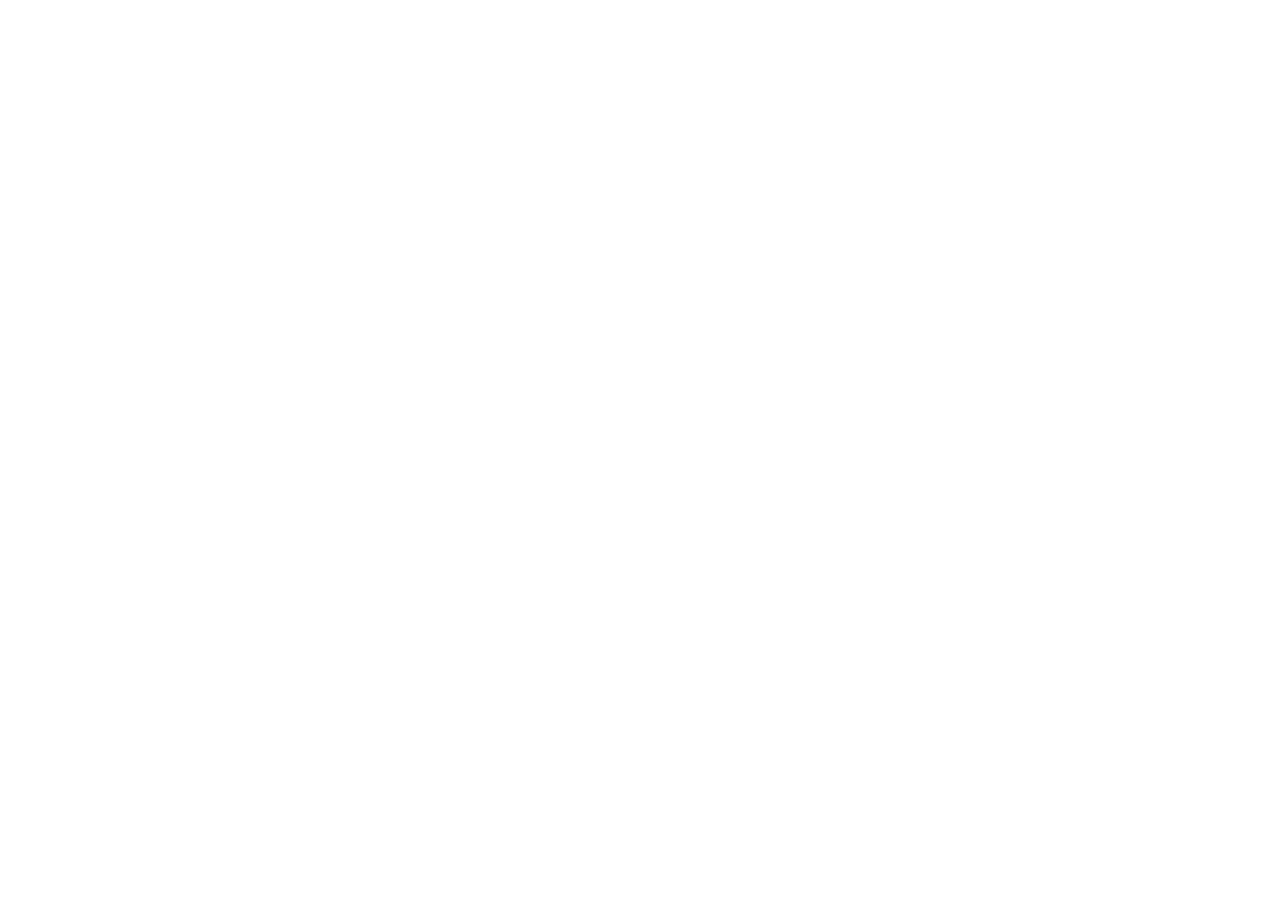
==== index.html @ ec0b3618 "Inicio un nuevo proyecto web" ====
<!--Comentarios-->
<!--  -->
<!DOCTYPE html>
<html lang="en">
<head>
    <meta charset="UTF-8">
    <meta http-equiv="X-UA-Compatible" content="IE=edge">
    <meta name="viewport" content="width=device-width, initial-scale=1.0">
    <title>Html</title>
</head>
<body>
    
</body>
</html>
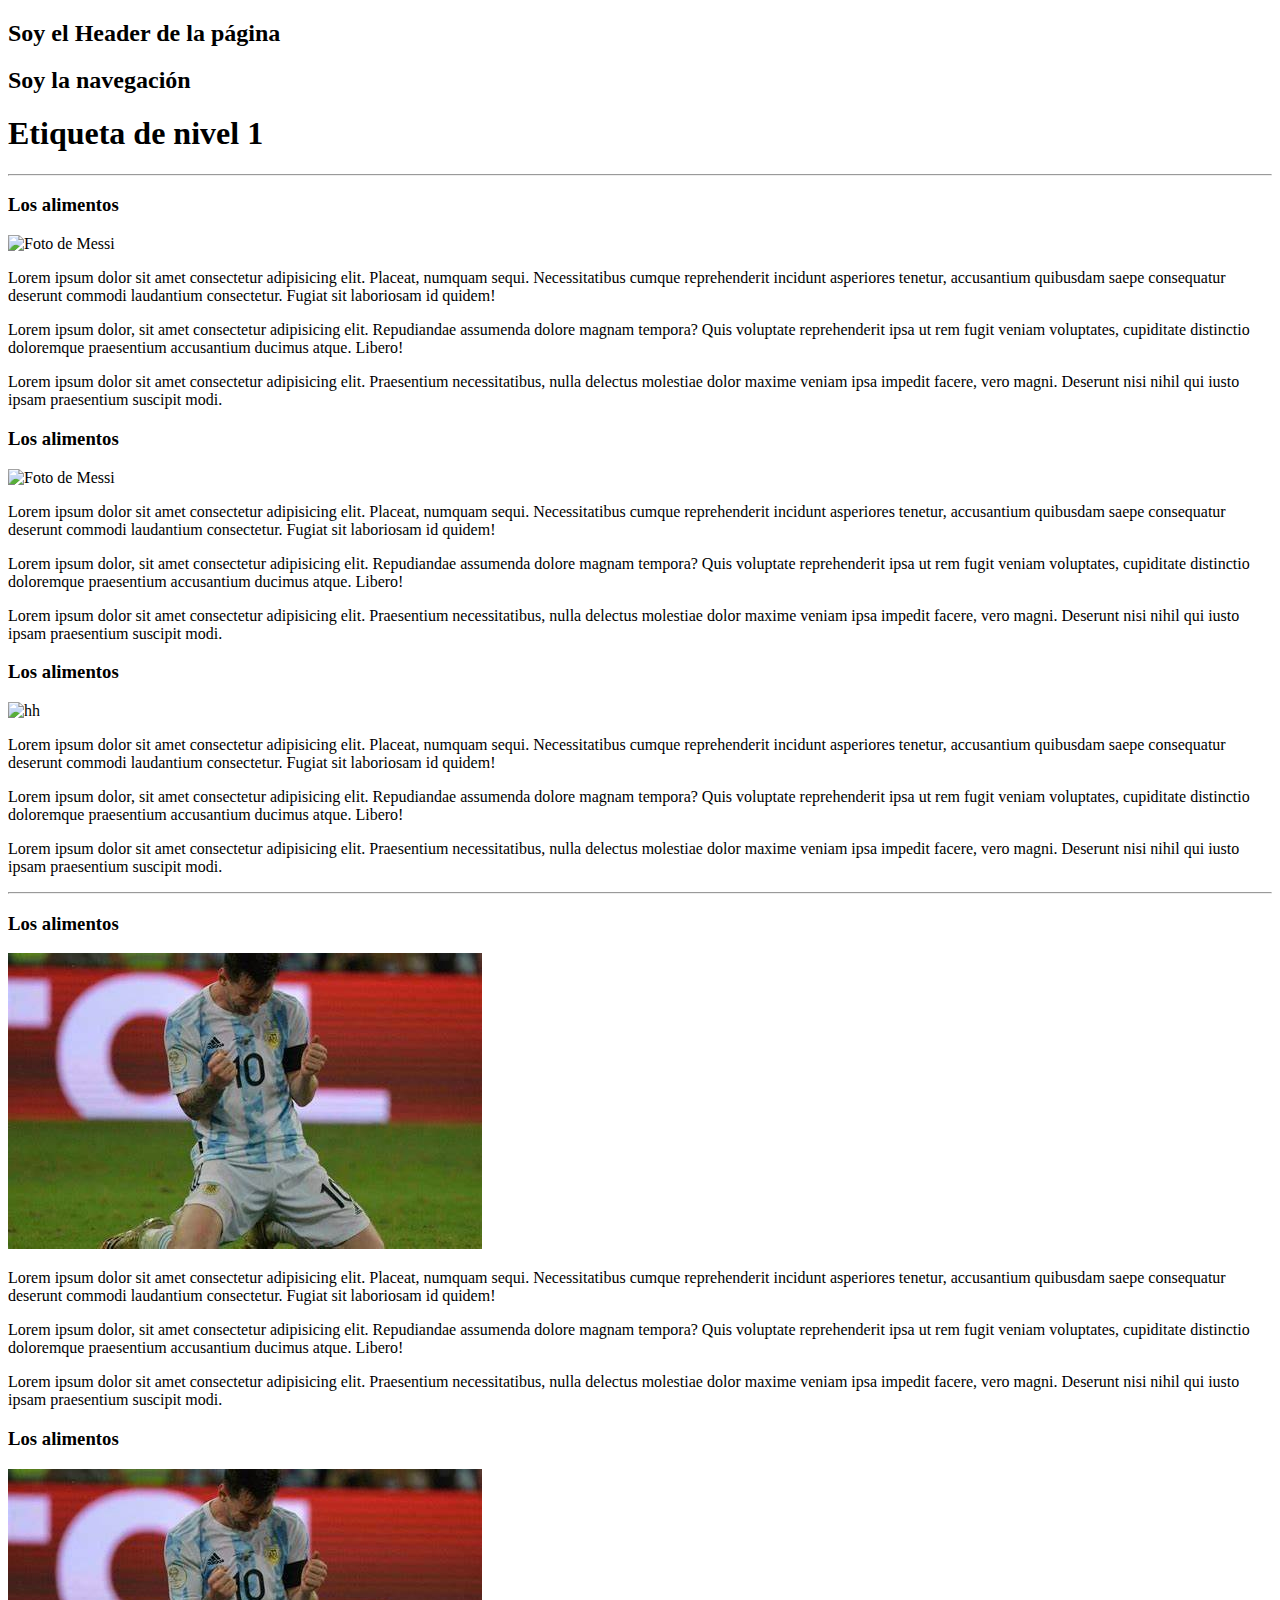
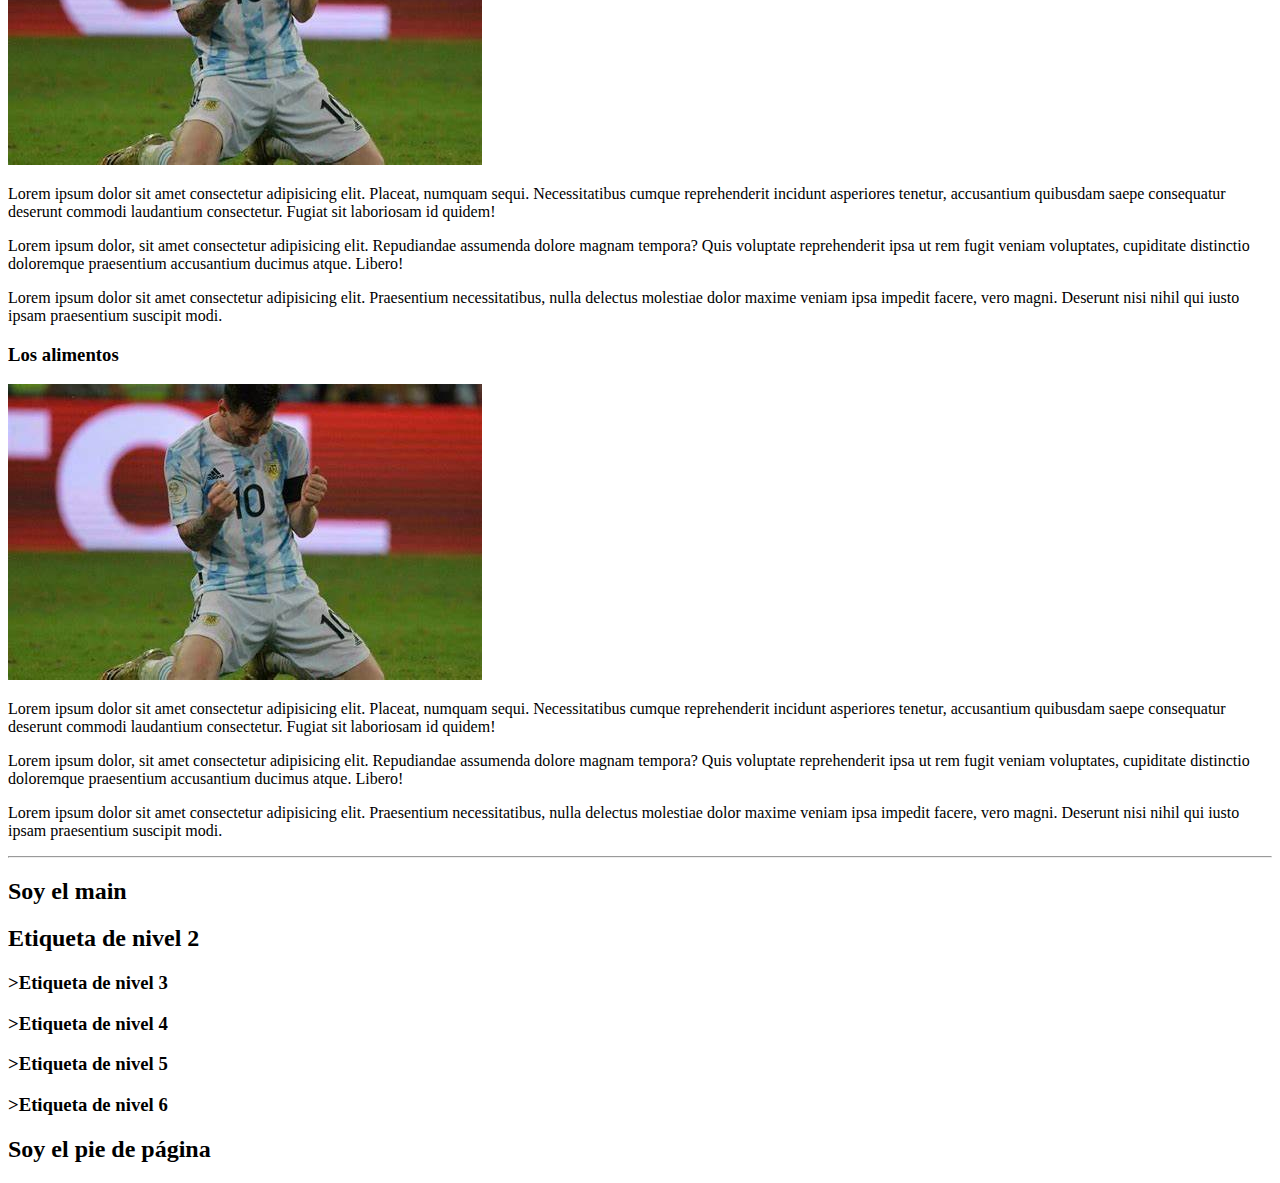
==== commit 2d8bced6: "Etiquetas semánticas" ====
--- a/index.html
+++ b/index.html
@@ -9,6 +9,109 @@
     <title>Html</title>
 </head>
 <body>
+    <header>
+        <h2>Soy el Header de la página</h2>
+    </header>
+
+    <nav>
+        <h2>Soy la navegación</h2>
+    </nav>
+
+    <main>
+        <h1>Etiqueta de nivel 1</h1>
+
+        <hr>
+
+        <section>
+            <article>
+                <h3>Los alimentos</h3>
+                <img src="https://tse1.mm.bing.net/th?id=OIP.oAotXwZG1bJDZWF4AWXt-wHaEq&pid=Api&P=0" alt="Foto de Messi">
+                <p>
+                Lorem ipsum dolor sit amet consectetur adipisicing elit. Placeat, numquam sequi. Necessitatibus cumque reprehenderit incidunt asperiores tenetur, accusantium quibusdam saepe consequatur deserunt commodi laudantium consectetur. Fugiat sit laboriosam id quidem!
+                </p>
+                <p>Lorem ipsum dolor, sit amet consectetur adipisicing elit. Repudiandae assumenda dolore magnam tempora? Quis voluptate reprehenderit ipsa ut rem fugit veniam voluptates, cupiditate distinctio doloremque praesentium accusantium ducimus atque. Libero!</p>
+                <p>
+                Lorem ipsum dolor sit amet consectetur adipisicing elit. Praesentium necessitatibus, nulla delectus molestiae dolor maxime veniam ipsa impedit facere, vero magni. Deserunt nisi nihil qui iusto ipsam praesentium suscipit modi.
+                </p>
+            </article>
+
+            <article>
+                <h3>Los alimentos</h3>
+                <img src="https://tse1.mm.bing.net/th?id=OIP.oAotXwZG1bJDZWF4AWXt-wHaEq&pid=Api&P=0" alt="Foto de Messi">
+                <p>
+                Lorem ipsum dolor sit amet consectetur adipisicing elit. Placeat, numquam sequi. Necessitatibus cumque reprehenderit incidunt asperiores tenetur, accusantium quibusdam saepe consequatur deserunt commodi laudantium consectetur. Fugiat sit laboriosam id quidem!
+                </p>
+                <p>Lorem ipsum dolor, sit amet consectetur adipisicing elit. Repudiandae assumenda dolore magnam tempora? Quis voluptate reprehenderit ipsa ut rem fugit veniam voluptates, cupiditate distinctio doloremque praesentium accusantium ducimus atque. Libero!</p>
+                <p>
+                Lorem ipsum dolor sit amet consectetur adipisicing elit. Praesentium necessitatibus, nulla delectus molestiae dolor maxime veniam ipsa impedit facere, vero magni. Deserunt nisi nihil qui iusto ipsam praesentium suscipit modi.
+                </p>
+            </article>
+
+            <article>
+                <h3>Los alimentos</h3>
+                <img src="https://tse1.mm.bing.net/th?id=OIP.oAotXwZG1bJDZWF4AWXt-wHaEq&pid=Api&P=0" alt="hh">
+                <p>
+                Lorem ipsum dolor sit amet consectetur adipisicing elit. Placeat, numquam sequi. Necessitatibus cumque reprehenderit incidunt asperiores tenetur, accusantium quibusdam saepe consequatur deserunt commodi laudantium consectetur. Fugiat sit laboriosam id quidem!
+                </p>
+                <p>Lorem ipsum dolor, sit amet consectetur adipisicing elit. Repudiandae assumenda dolore magnam tempora? Quis voluptate reprehenderit ipsa ut rem fugit veniam voluptates, cupiditate distinctio doloremque praesentium accusantium ducimus atque. Libero!</p>
+                <p>
+                Lorem ipsum dolor sit amet consectetur adipisicing elit. Praesentium necessitatibus, nulla delectus molestiae dolor maxime veniam ipsa impedit facere, vero magni. Deserunt nisi nihil qui iusto ipsam praesentium suscipit modi.
+                </p>
+            </article>
+        </section>
+
+        <hr>
+
+        <section>
+            <article>
+                <h3>Los alimentos</h3>
+                <img src="./imagenes/th.jpg" alt="foto de Messi">
+                <p>
+                Lorem ipsum dolor sit amet consectetur adipisicing elit. Placeat, numquam sequi. Necessitatibus cumque reprehenderit incidunt asperiores tenetur, accusantium quibusdam saepe consequatur deserunt commodi laudantium consectetur. Fugiat sit laboriosam id quidem!
+                </p>
+                <p>Lorem ipsum dolor, sit amet consectetur adipisicing elit. Repudiandae assumenda dolore magnam tempora? Quis voluptate reprehenderit ipsa ut rem fugit veniam voluptates, cupiditate distinctio doloremque praesentium accusantium ducimus atque. Libero!</p>
+                <p>
+                Lorem ipsum dolor sit amet consectetur adipisicing elit. Praesentium necessitatibus, nulla delectus molestiae dolor maxime veniam ipsa impedit facere, vero magni. Deserunt nisi nihil qui iusto ipsam praesentium suscipit modi.
+                </p>
+            </article>
+                
+            <article>
+                <h3>Los alimentos</h3>
+                <img src="./imagenes/th.jpg" alt="foto de Messi">
+                <p>
+                Lorem ipsum dolor sit amet consectetur adipisicing elit. Placeat, numquam sequi. Necessitatibus cumque reprehenderit incidunt asperiores tenetur, accusantium quibusdam saepe consequatur deserunt commodi laudantium consectetur. Fugiat sit laboriosam id quidem!
+                </p>
+                <p>Lorem ipsum dolor, sit amet consectetur adipisicing elit. Repudiandae assumenda dolore magnam tempora? Quis voluptate reprehenderit ipsa ut rem fugit veniam voluptates, cupiditate distinctio doloremque praesentium accusantium ducimus atque. Libero!</p>
+                <p>
+                Lorem ipsum dolor sit amet consectetur adipisicing elit. Praesentium necessitatibus, nulla delectus molestiae dolor maxime veniam ipsa impedit facere, vero magni. Deserunt nisi nihil qui iusto ipsam praesentium suscipit modi.
+                </p>
+            </article>
+
+            <article>
+                <h3>Los alimentos</h3>
+                <img src="./imagenes/th.jpg" alt="foto de Messi">
+                <p>
+                Lorem ipsum dolor sit amet consectetur adipisicing elit. Placeat, numquam sequi. Necessitatibus cumque reprehenderit incidunt asperiores tenetur, accusantium quibusdam saepe consequatur deserunt commodi laudantium consectetur. Fugiat sit laboriosam id quidem!
+                </p>
+                <p>Lorem ipsum dolor, sit amet consectetur adipisicing elit. Repudiandae assumenda dolore magnam tempora? Quis voluptate reprehenderit ipsa ut rem fugit veniam voluptates, cupiditate distinctio doloremque praesentium accusantium ducimus atque. Libero!</p>
+                <p>
+                Lorem ipsum dolor sit amet consectetur adipisicing elit. Praesentium necessitatibus, nulla delectus molestiae dolor maxime veniam ipsa impedit facere, vero magni. Deserunt nisi nihil qui iusto ipsam praesentium suscipit modi.
+                </p>
+            </article>
+        </section>
+
+        <hr>
+
+        <h2>Soy el main</h2>
+        <h2>Etiqueta de nivel 2</h2>
+        <h3>>Etiqueta de nivel 3</h3>
+        <h3>>Etiqueta de nivel 4</h3>
+        <h3>>Etiqueta de nivel 5</h3>
+        <h3>>Etiqueta de nivel 6</h3>
+    </main>
     
+    <footer>
+        <h2>Soy el pie de página</h2>
+    </footer>
 </body>
 </html>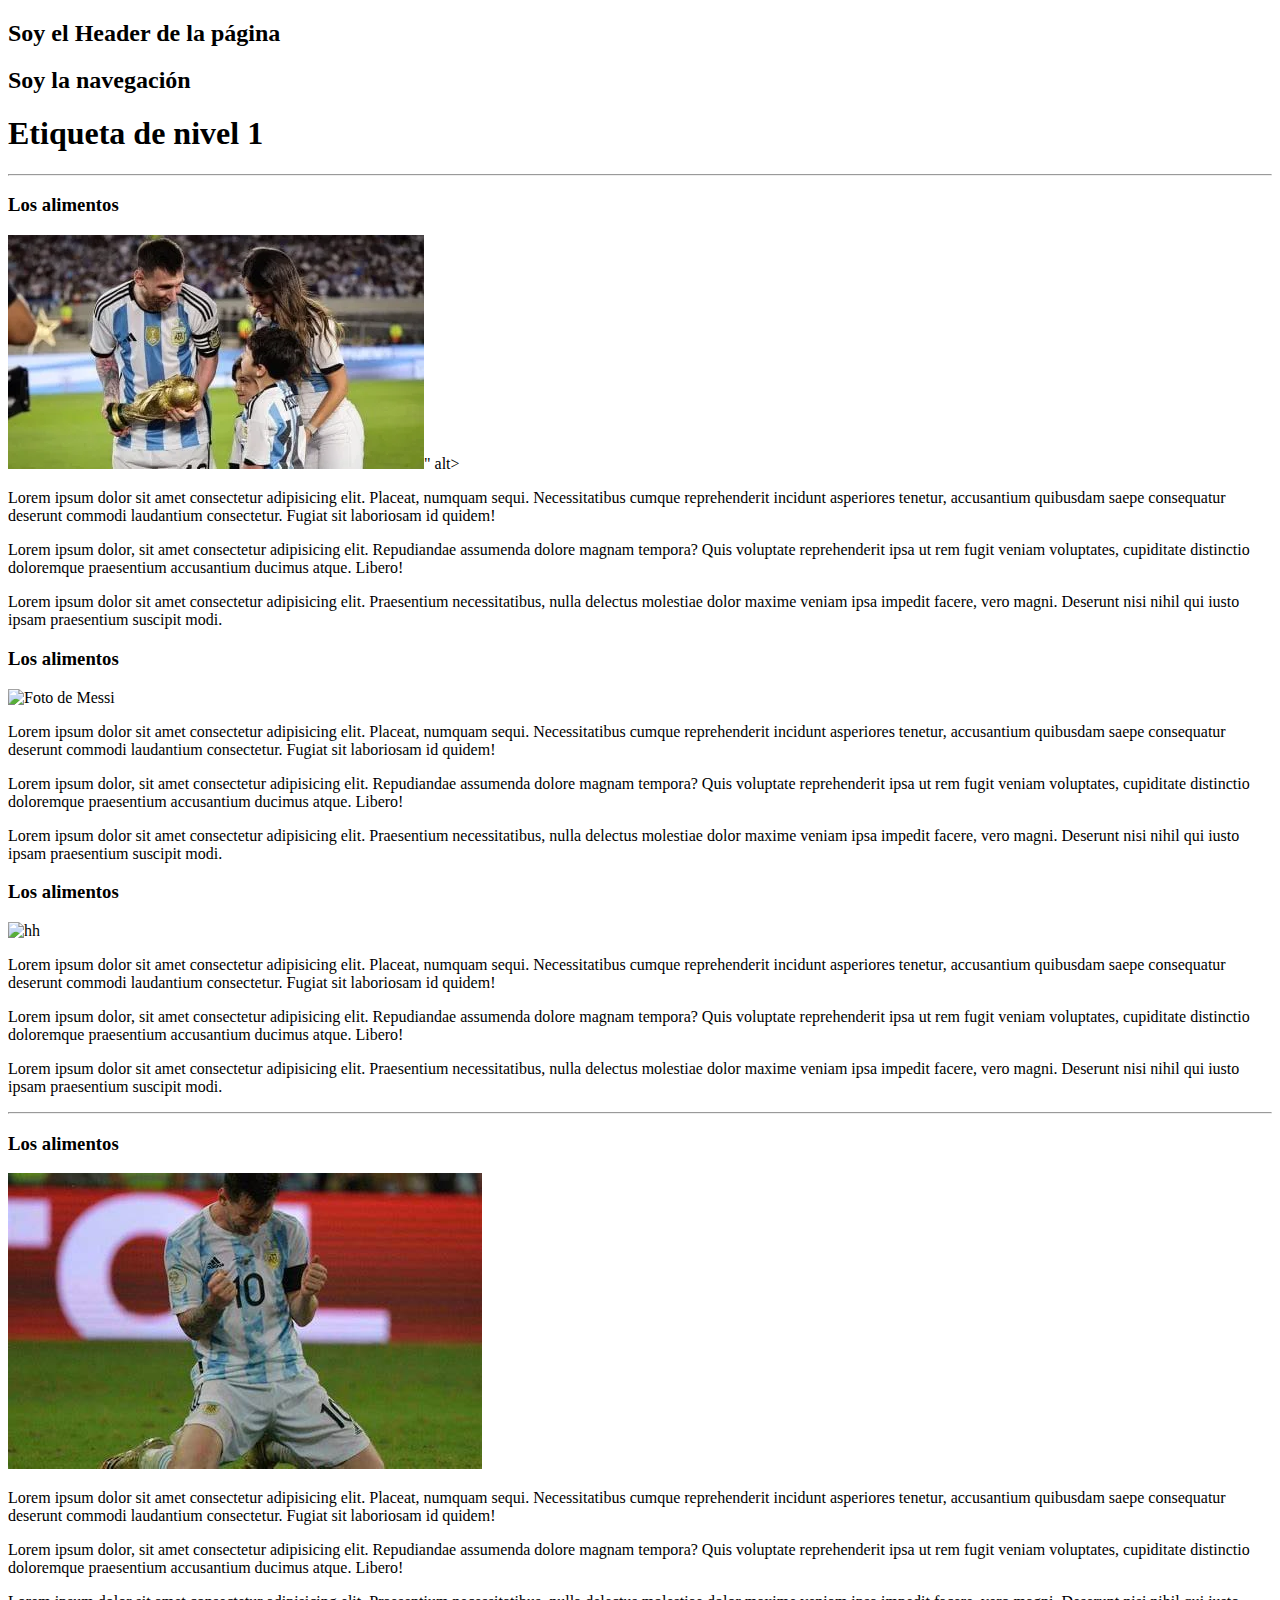
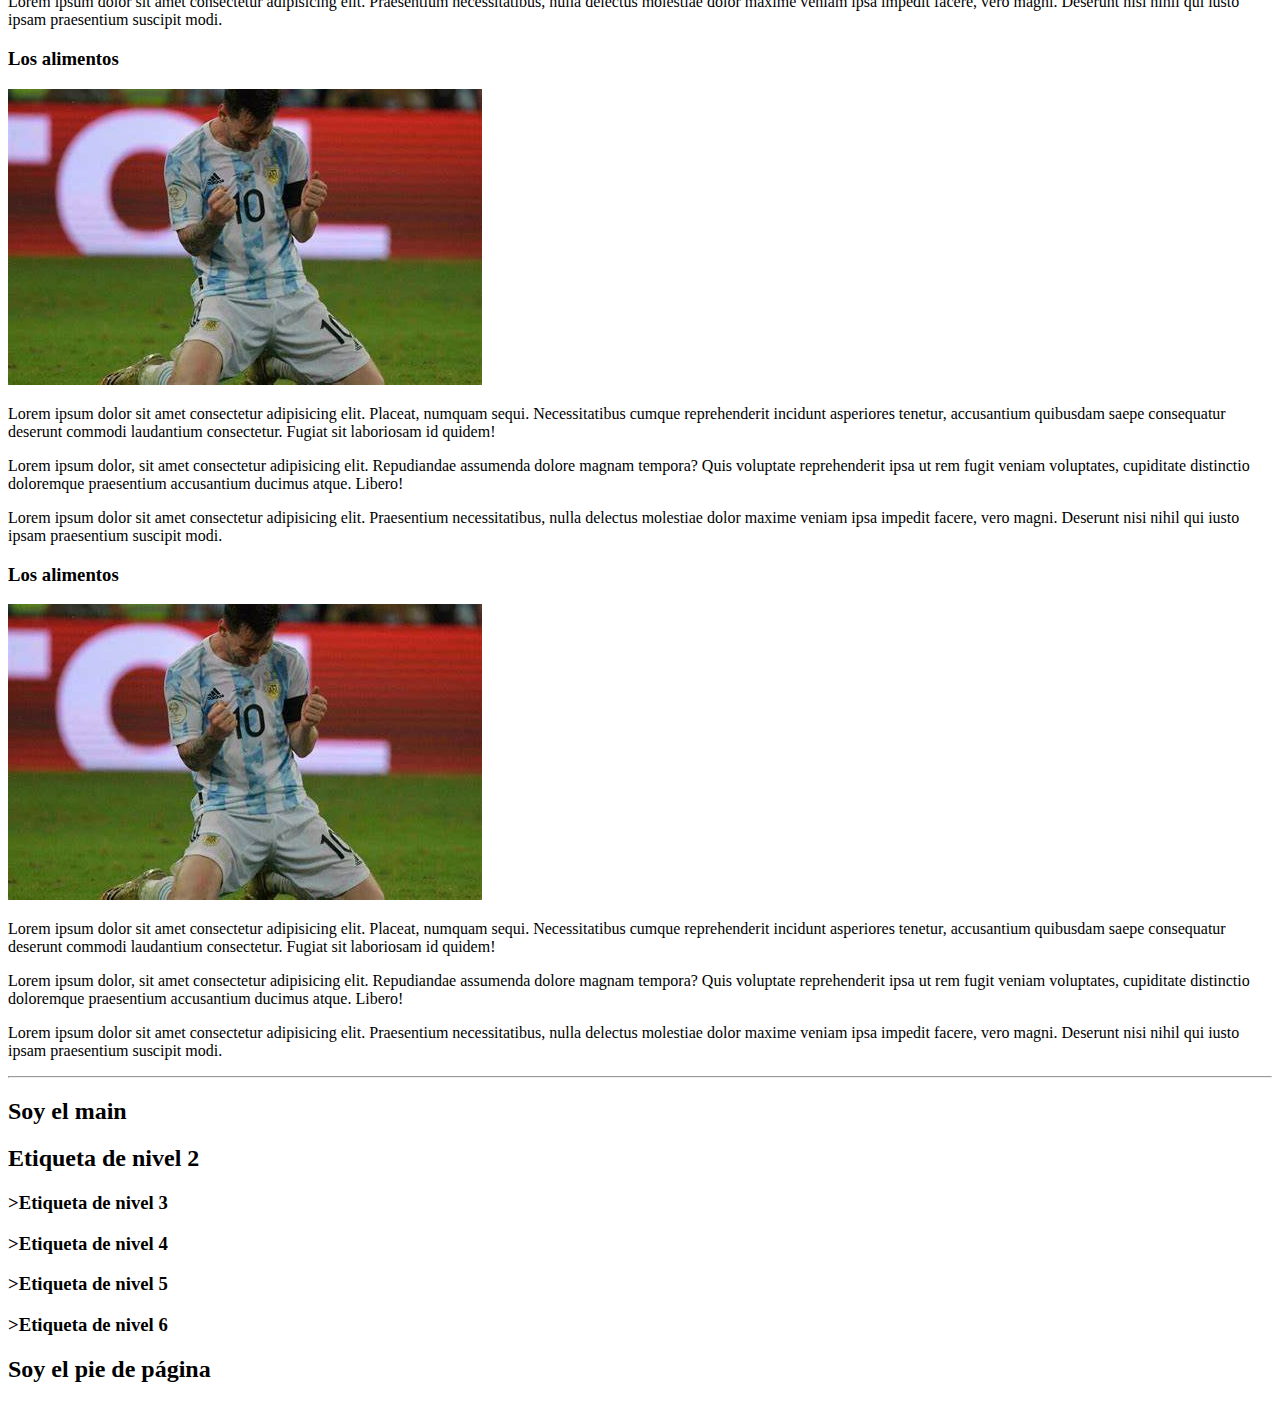
==== commit 35282bca: "Nueva imagen" ====
--- a/index.html
+++ b/index.html
@@ -25,7 +25,7 @@
         <section>
             <article>
                 <h3>Los alimentos</h3>
-                <img src="https://tse1.mm.bing.net/th?id=OIP.oAotXwZG1bJDZWF4AWXt-wHaEq&pid=Api&P=0" alt="Foto de Messi">
+                <img src="./imagenes/lionel-messi-antonel-roccuzzo_416x234.webp" alt="foto de Messi">" alt>
                 <p>
                 Lorem ipsum dolor sit amet consectetur adipisicing elit. Placeat, numquam sequi. Necessitatibus cumque reprehenderit incidunt asperiores tenetur, accusantium quibusdam saepe consequatur deserunt commodi laudantium consectetur. Fugiat sit laboriosam id quidem!
                 </p>
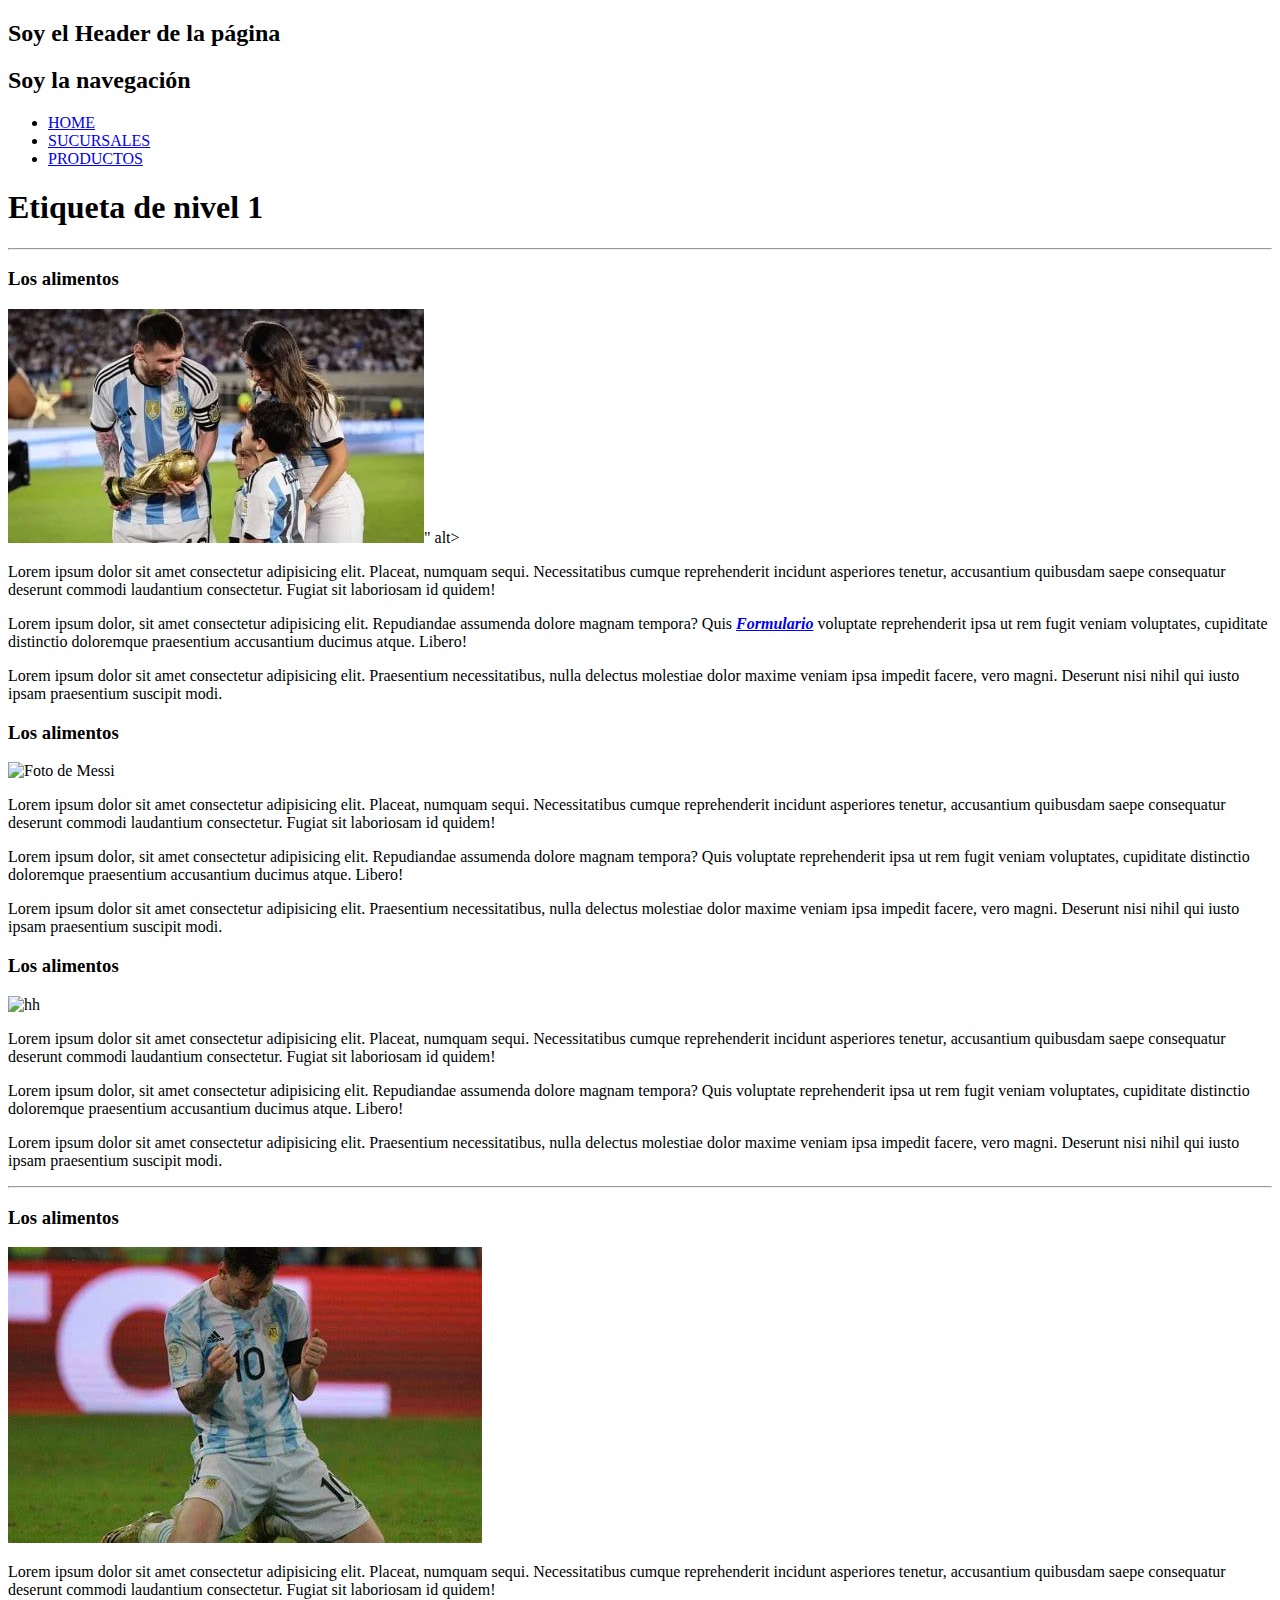
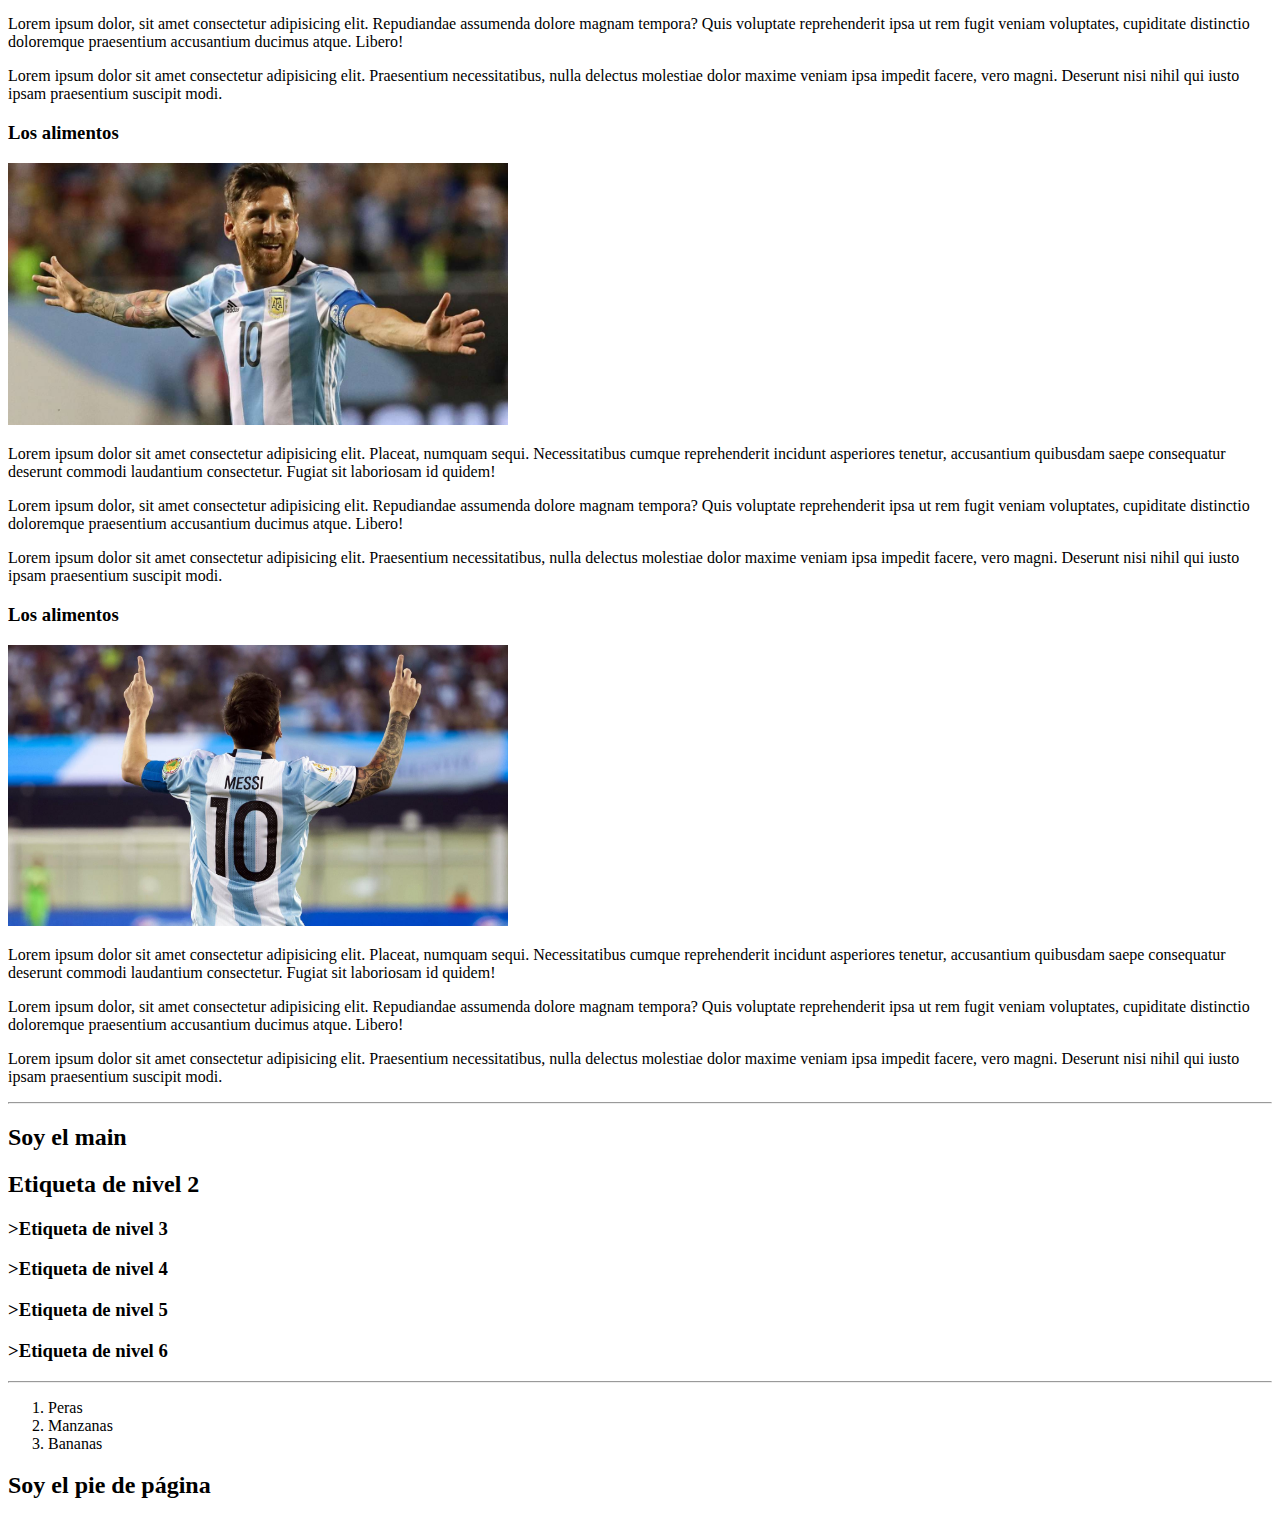
==== commit a53b7e62: "Html-clase 3" ====
--- a/index.html
+++ b/index.html
@@ -15,6 +15,17 @@
 
     <nav>
         <h2>Soy la navegación</h2>
+        <ul>
+            <li>
+                <a href="./index.html">HOME</a>
+            </li>
+            <li>
+                <a href="./pages/sucursales.html">SUCURSALES</a>
+            </li>
+            <li>
+                <a href="./pages/productos.html">PRODUCTOS</a>
+            </li>
+        </ul>
     </nav>
 
     <main>
@@ -29,7 +40,7 @@
                 <p>
                 Lorem ipsum dolor sit amet consectetur adipisicing elit. Placeat, numquam sequi. Necessitatibus cumque reprehenderit incidunt asperiores tenetur, accusantium quibusdam saepe consequatur deserunt commodi laudantium consectetur. Fugiat sit laboriosam id quidem!
                 </p>
-                <p>Lorem ipsum dolor, sit amet consectetur adipisicing elit. Repudiandae assumenda dolore magnam tempora? Quis voluptate reprehenderit ipsa ut rem fugit veniam voluptates, cupiditate distinctio doloremque praesentium accusantium ducimus atque. Libero!</p>
+                <p>Lorem ipsum dolor, sit amet consectetur adipisicing elit. Repudiandae assumenda dolore magnam tempora? Quis <strong><i><a href="./pages/productos.html#miFormulario">Formulario</a></i></strong> voluptate reprehenderit ipsa ut rem fugit veniam voluptates, cupiditate distinctio doloremque praesentium accusantium ducimus atque. Libero!</p>
                 <p>
                 Lorem ipsum dolor sit amet consectetur adipisicing elit. Praesentium necessitatibus, nulla delectus molestiae dolor maxime veniam ipsa impedit facere, vero magni. Deserunt nisi nihil qui iusto ipsam praesentium suscipit modi.
                 </p>
@@ -77,7 +88,7 @@
                 
             <article>
                 <h3>Los alimentos</h3>
-                <img src="./imagenes/th.jpg" alt="foto de Messi">
+                <img src="./imagenes/messi.jpg" width="500" alt="foto de Messi">
                 <p>
                 Lorem ipsum dolor sit amet consectetur adipisicing elit. Placeat, numquam sequi. Necessitatibus cumque reprehenderit incidunt asperiores tenetur, accusantium quibusdam saepe consequatur deserunt commodi laudantium consectetur. Fugiat sit laboriosam id quidem!
                 </p>
@@ -89,7 +100,7 @@
 
             <article>
                 <h3>Los alimentos</h3>
-                <img src="./imagenes/th.jpg" alt="foto de Messi">
+                <img src="./imagenes/lio.jpg" width="500" alt="foto de Messi">
                 <p>
                 Lorem ipsum dolor sit amet consectetur adipisicing elit. Placeat, numquam sequi. Necessitatibus cumque reprehenderit incidunt asperiores tenetur, accusantium quibusdam saepe consequatur deserunt commodi laudantium consectetur. Fugiat sit laboriosam id quidem!
                 </p>
@@ -108,6 +119,14 @@
         <h3>>Etiqueta de nivel 4</h3>
         <h3>>Etiqueta de nivel 5</h3>
         <h3>>Etiqueta de nivel 6</h3>
+        <hr>
+
+        <ol>
+            <li>Peras</li>
+            <li>Manzanas</li>
+            <li>Bananas</li>
+        </ol>
+
     </main>
     
     <footer>
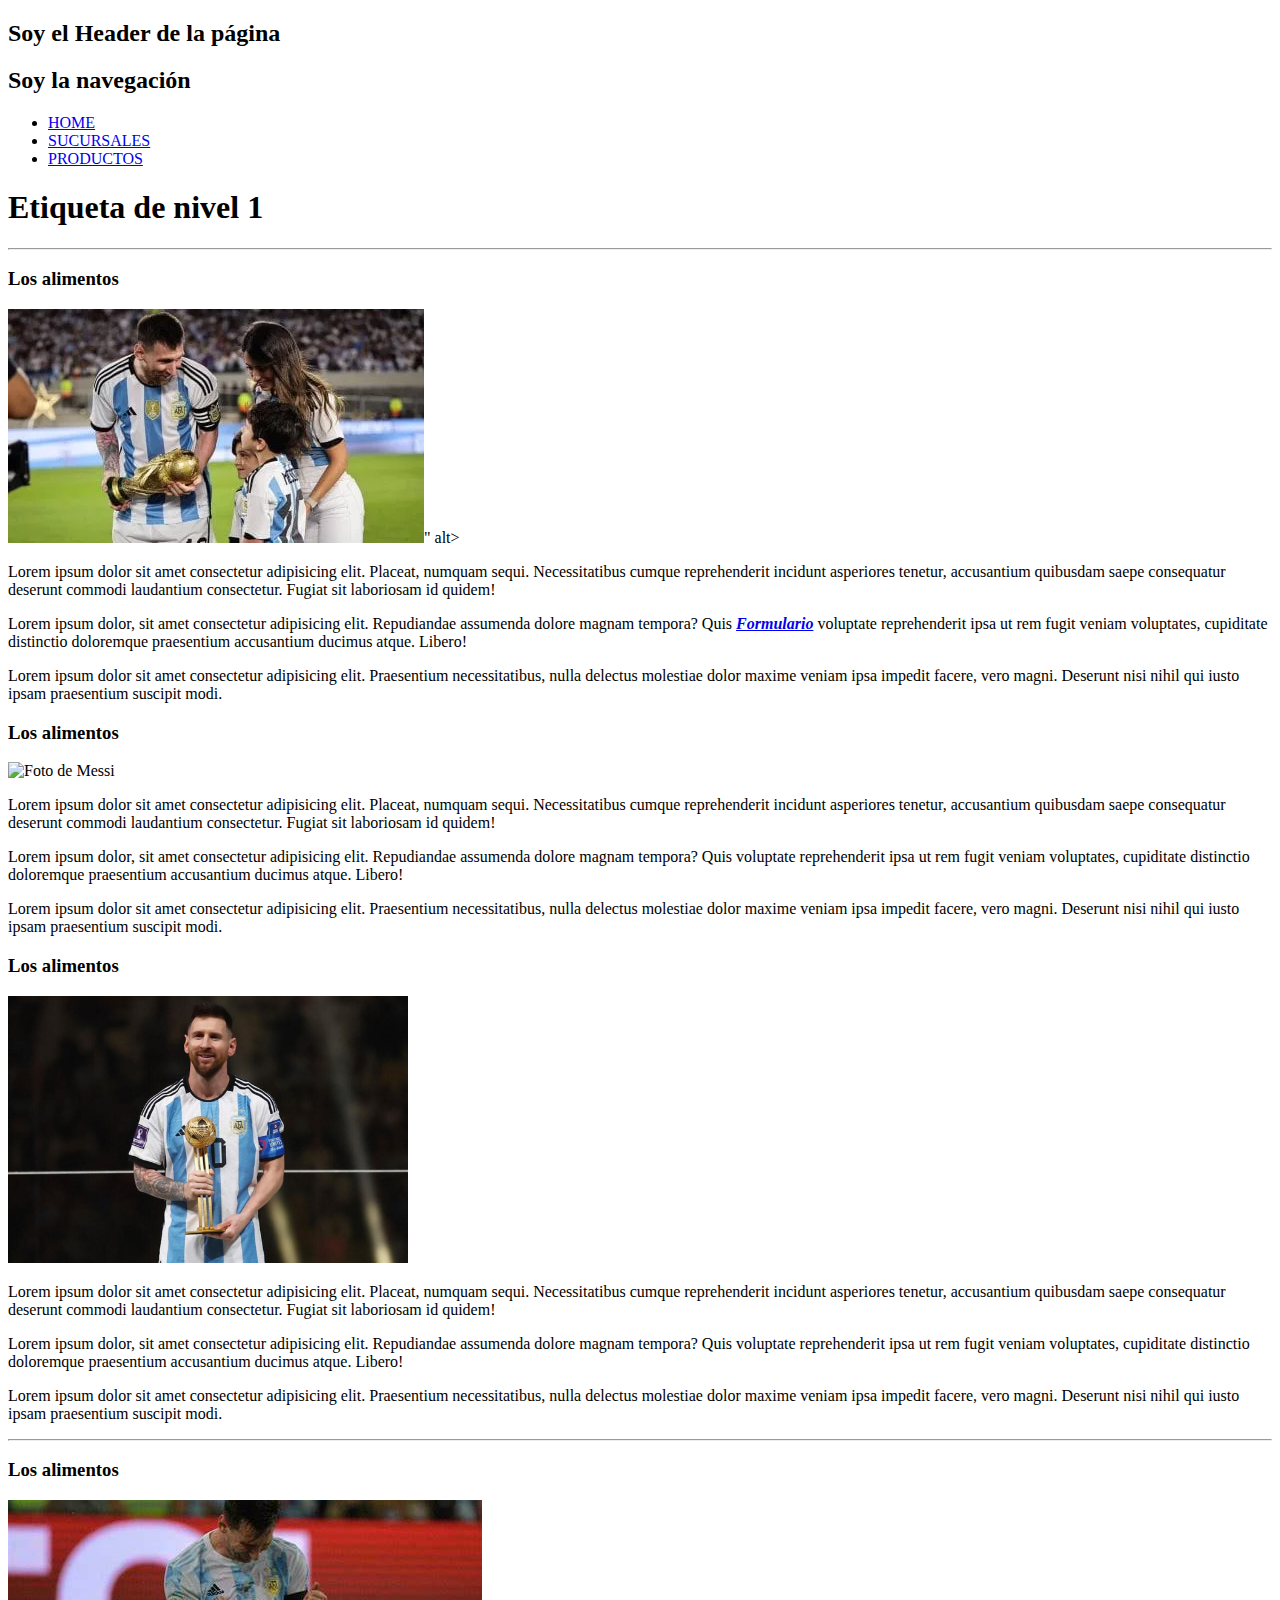
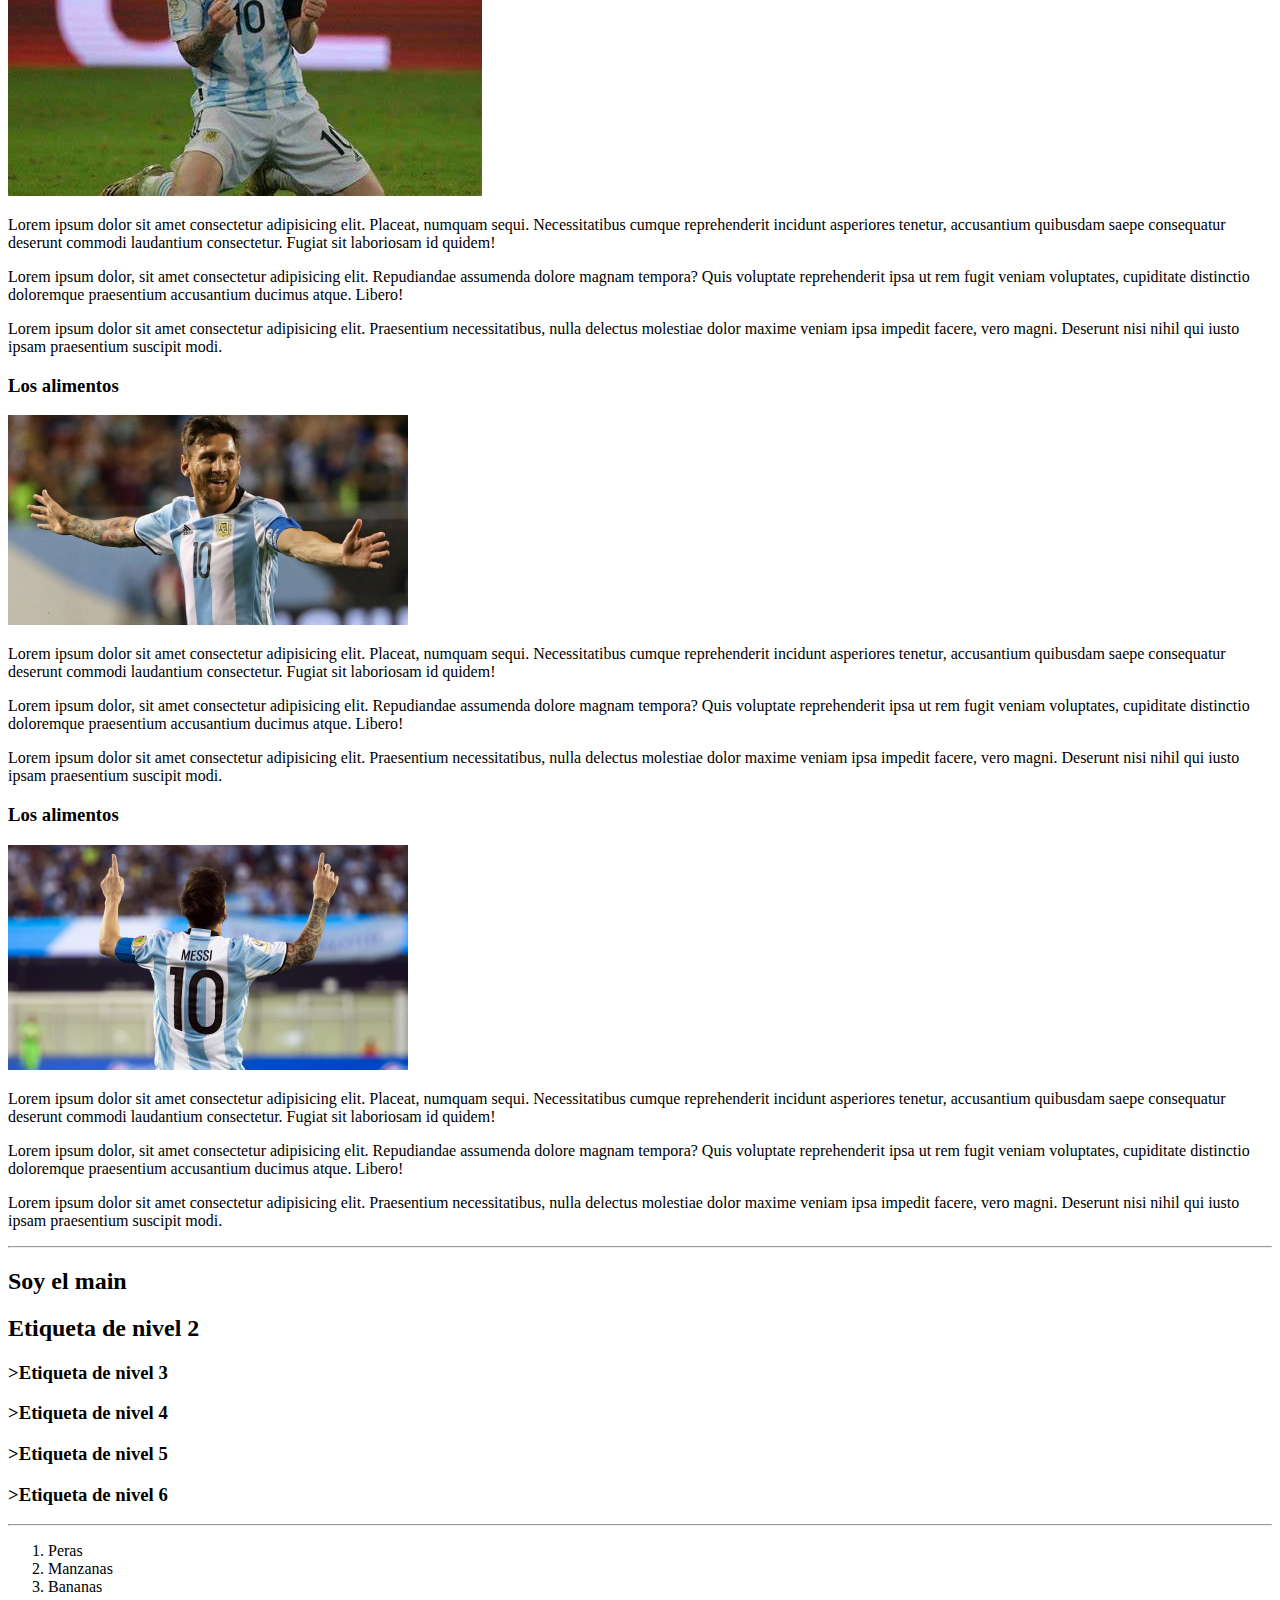
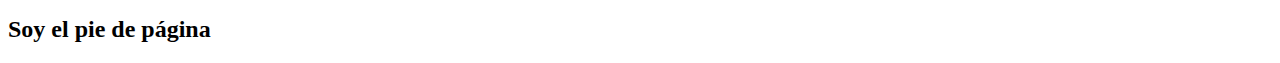
==== commit 4b015b13: "Primera práctica con CSS" ====
--- a/index.html
+++ b/index.html
@@ -7,6 +7,8 @@
     <meta http-equiv="X-UA-Compatible" content="IE=edge">
     <meta name="viewport" content="width=device-width, initial-scale=1.0">
     <title>Html</title>
+    <link rel="stylesheet" href="./css/index.css">
+    <script src="https://kit.fontawesome.com/8a6f047dfc.js" crossorigin="anonymous"></script>
 </head>
 <body>
     <header>
@@ -38,7 +40,7 @@
                 <h3>Los alimentos</h3>
                 <img src="./imagenes/lionel-messi-antonel-roccuzzo_416x234.webp" alt="foto de Messi">" alt>
                 <p>
-                Lorem ipsum dolor sit amet consectetur adipisicing elit. Placeat, numquam sequi. Necessitatibus cumque reprehenderit incidunt asperiores tenetur, accusantium quibusdam saepe consequatur deserunt commodi laudantium consectetur. Fugiat sit laboriosam id quidem!
+                Lorem ipsum dolor sit amet <span>consectetur</span> adipisicing elit. Placeat, numquam sequi. Necessitatibus cumque reprehenderit incidunt asperiores tenetur, accusantium quibusdam saepe consequatur deserunt commodi laudantium consectetur. Fugiat sit laboriosam id quidem!
                 </p>
                 <p>Lorem ipsum dolor, sit amet consectetur adipisicing elit. Repudiandae assumenda dolore magnam tempora? Quis <strong><i><a href="./pages/productos.html#miFormulario">Formulario</a></i></strong> voluptate reprehenderit ipsa ut rem fugit veniam voluptates, cupiditate distinctio doloremque praesentium accusantium ducimus atque. Libero!</p>
                 <p>
@@ -60,7 +62,7 @@
 
             <article>
                 <h3>Los alimentos</h3>
-                <img src="https://tse1.mm.bing.net/th?id=OIP.oAotXwZG1bJDZWF4AWXt-wHaEq&pid=Api&P=0" alt="hh">
+                <img src="./imagenes/copa.jpg" width="400" alt="Messi">
                 <p>
                 Lorem ipsum dolor sit amet consectetur adipisicing elit. Placeat, numquam sequi. Necessitatibus cumque reprehenderit incidunt asperiores tenetur, accusantium quibusdam saepe consequatur deserunt commodi laudantium consectetur. Fugiat sit laboriosam id quidem!
                 </p>
@@ -88,7 +90,7 @@
                 
             <article>
                 <h3>Los alimentos</h3>
-                <img src="./imagenes/messi.jpg" width="500" alt="foto de Messi">
+                <img src="./imagenes/messi.jpg" width="400" alt="foto de Messi">
                 <p>
                 Lorem ipsum dolor sit amet consectetur adipisicing elit. Placeat, numquam sequi. Necessitatibus cumque reprehenderit incidunt asperiores tenetur, accusantium quibusdam saepe consequatur deserunt commodi laudantium consectetur. Fugiat sit laboriosam id quidem!
                 </p>
@@ -100,7 +102,7 @@
 
             <article>
                 <h3>Los alimentos</h3>
-                <img src="./imagenes/lio.jpg" width="500" alt="foto de Messi">
+                <img src="./imagenes/lio.jpg" width="400" alt="foto de Messi">
                 <p>
                 Lorem ipsum dolor sit amet consectetur adipisicing elit. Placeat, numquam sequi. Necessitatibus cumque reprehenderit incidunt asperiores tenetur, accusantium quibusdam saepe consequatur deserunt commodi laudantium consectetur. Fugiat sit laboriosam id quidem!
                 </p>
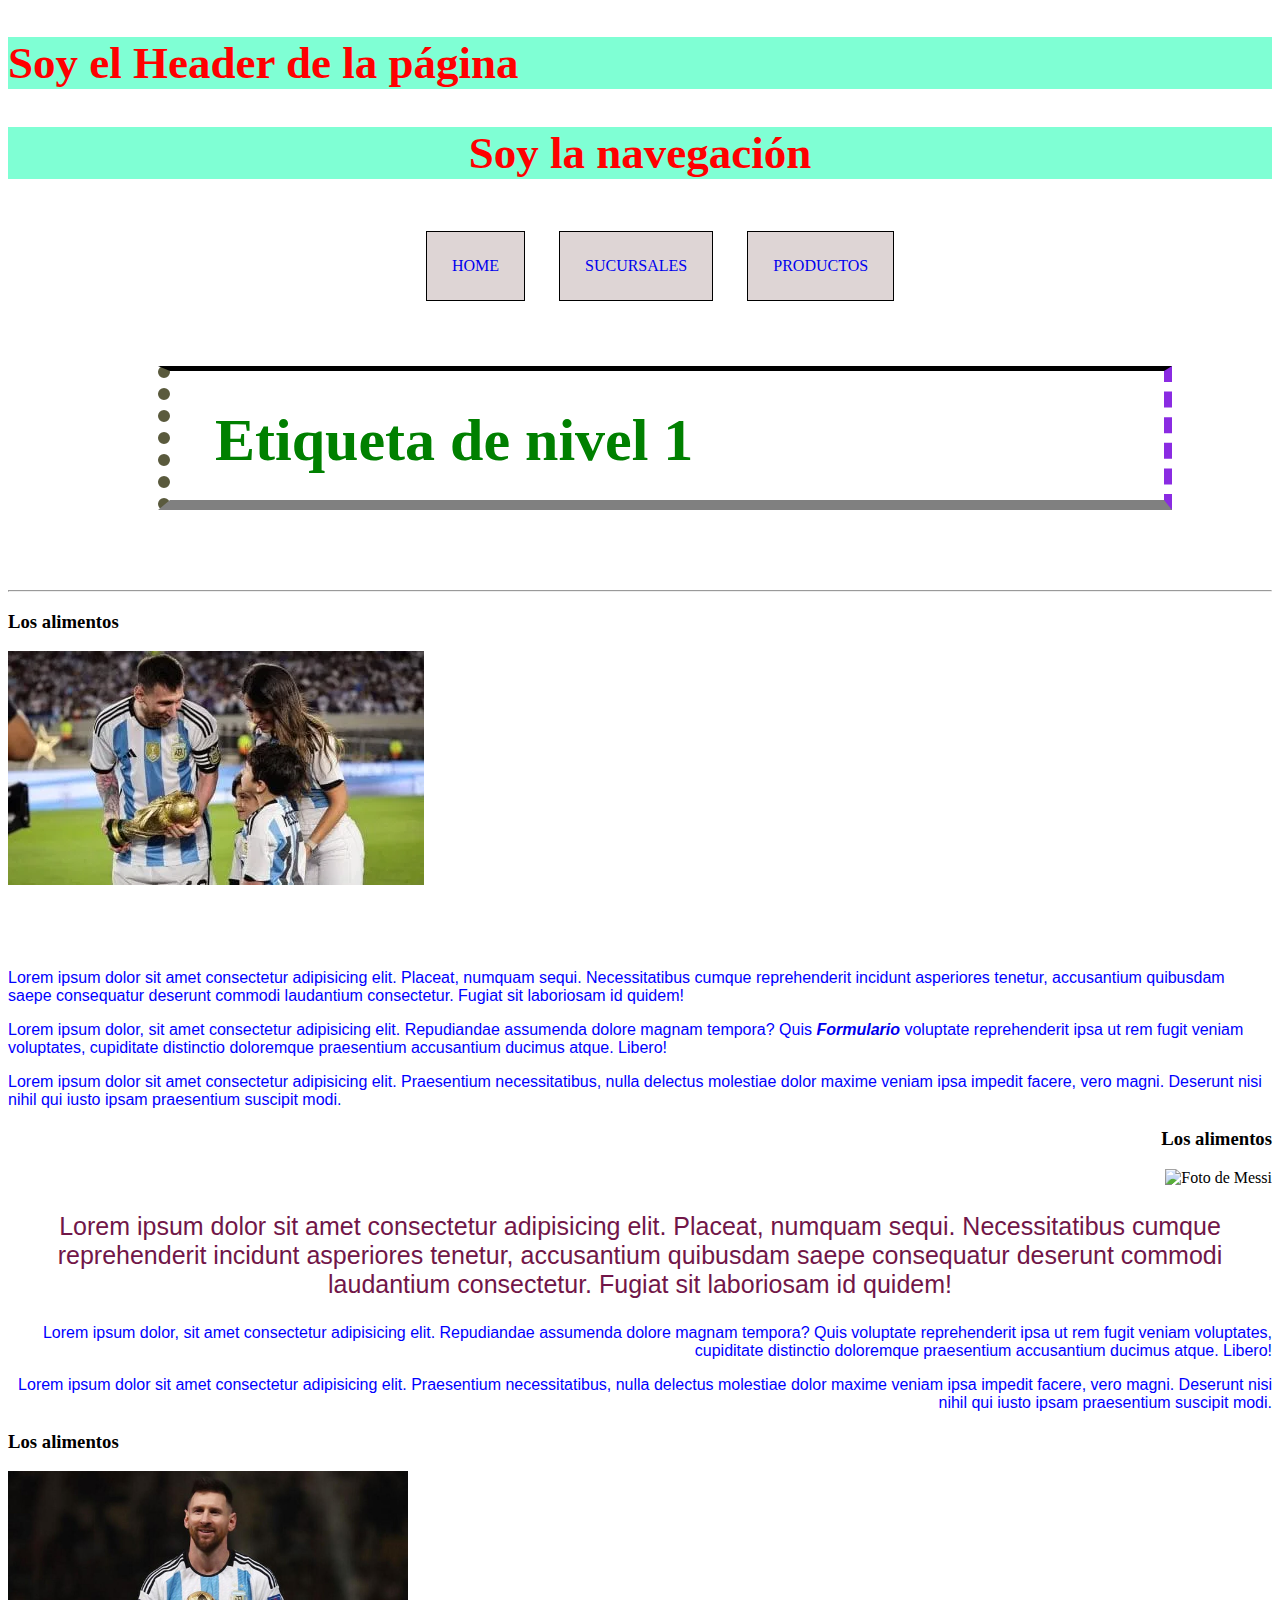
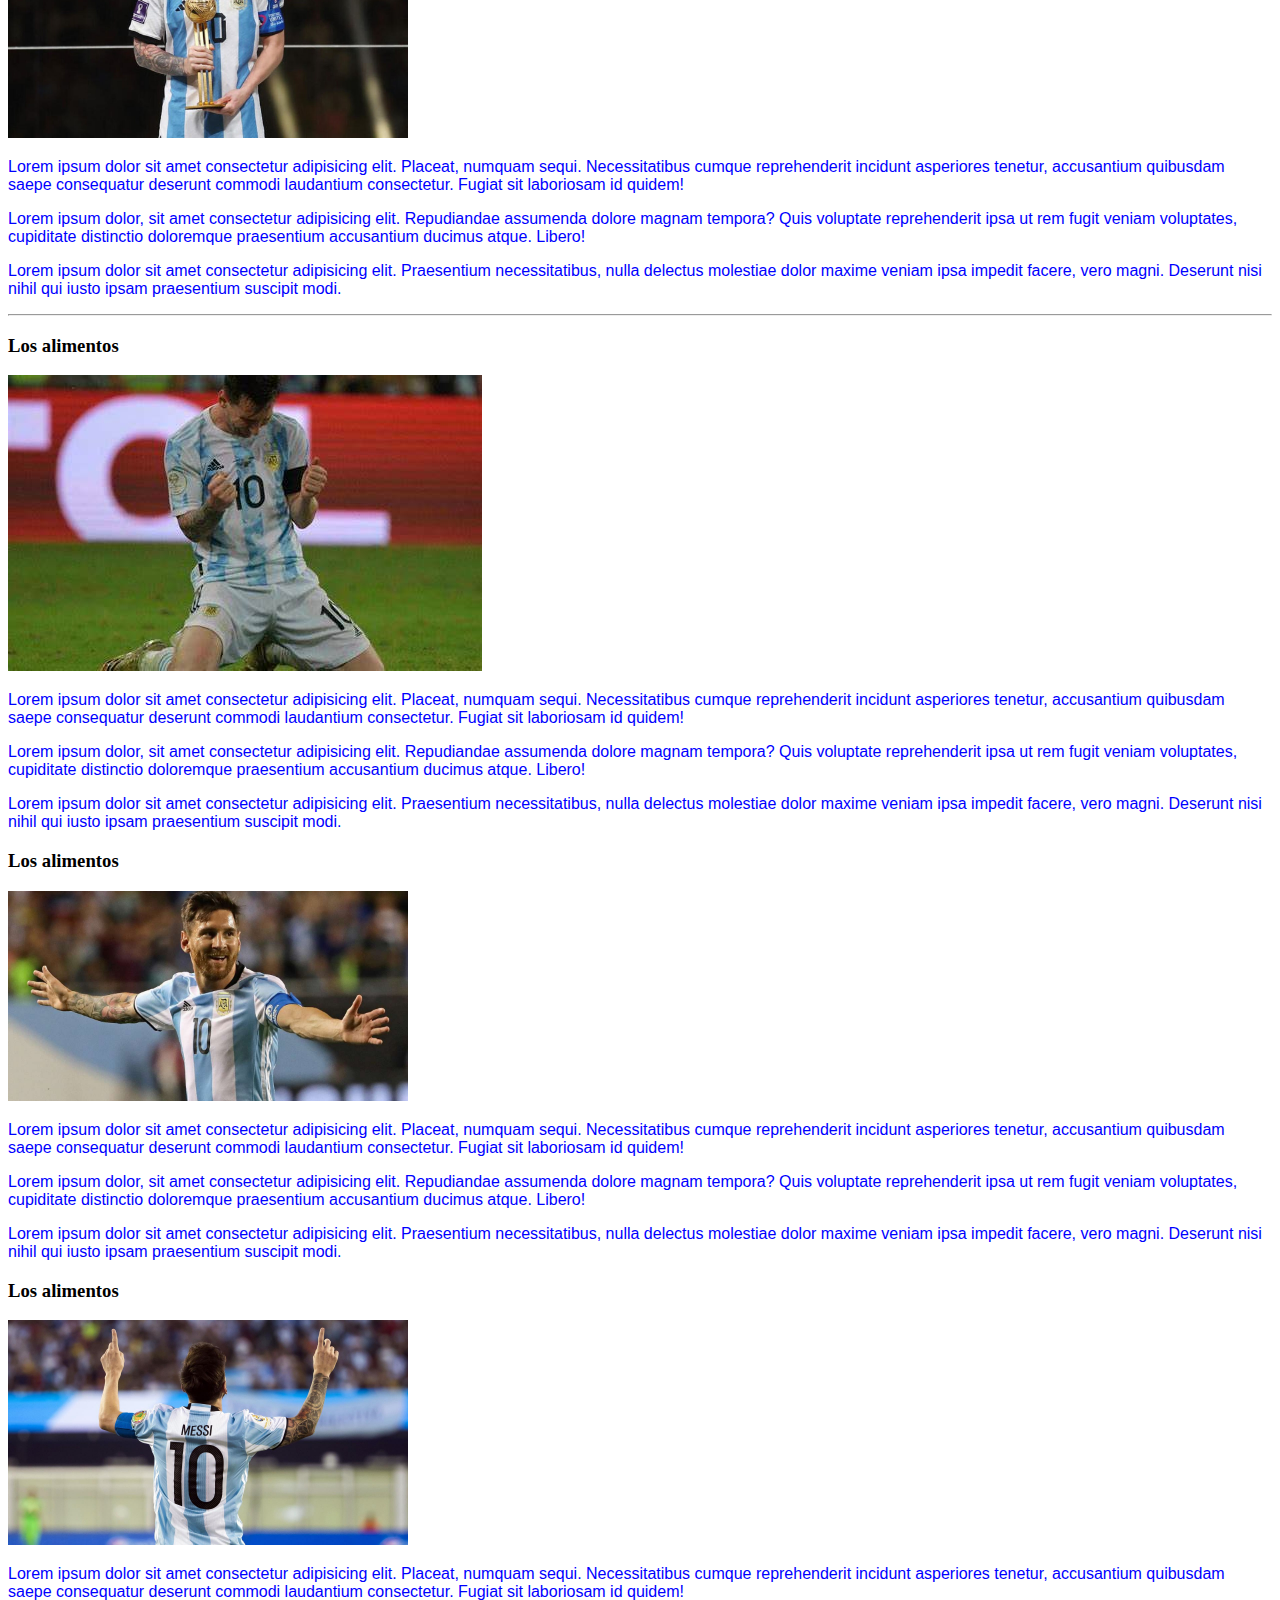
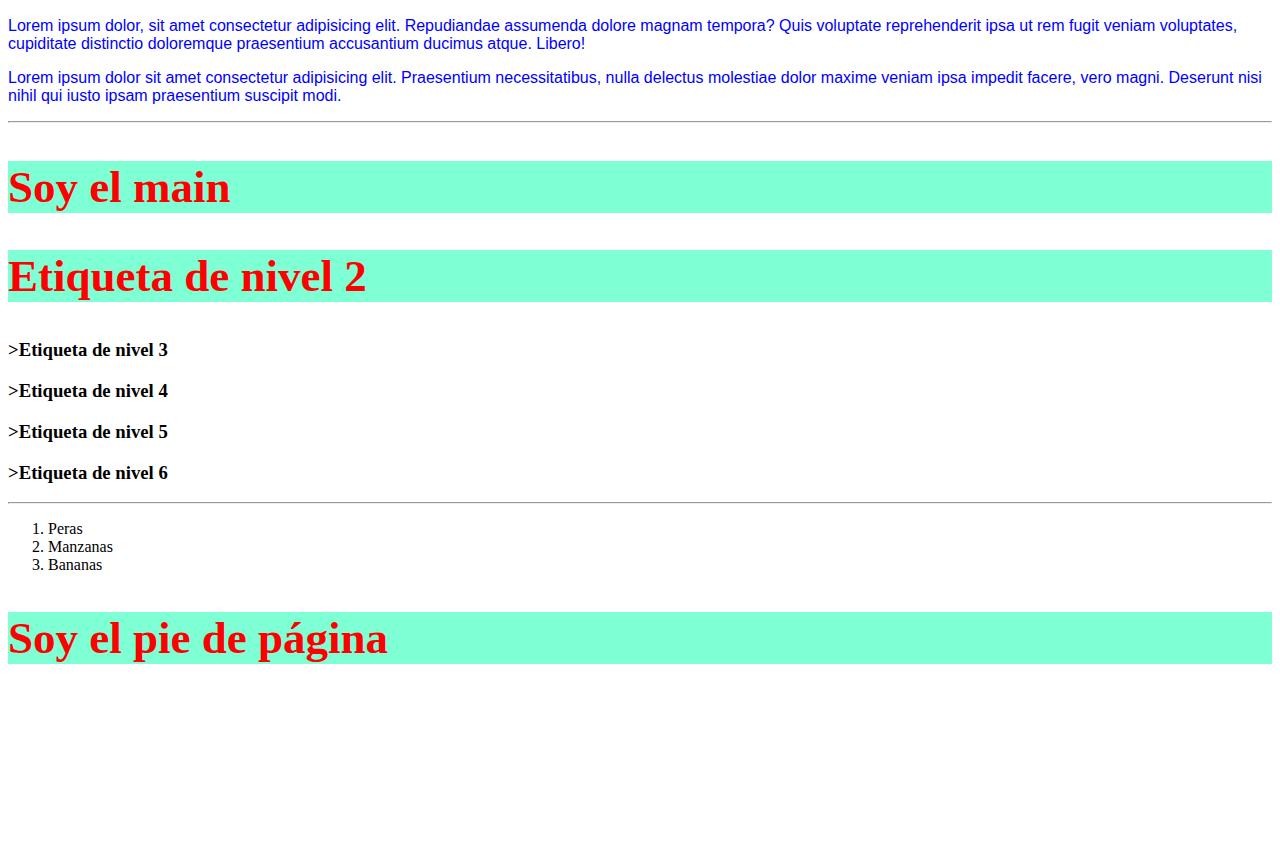
==== commit 7dc60c0e: "Clase 4 - CSS" ====
--- a/index.html
+++ b/index.html
@@ -6,9 +6,17 @@
     <meta charset="UTF-8">
     <meta http-equiv="X-UA-Compatible" content="IE=edge">
     <meta name="viewport" content="width=device-width, initial-scale=1.0">
-    <title>Html</title>
     <link rel="stylesheet" href="./css/index.css">
     <script src="https://kit.fontawesome.com/8a6f047dfc.js" crossorigin="anonymous"></script>
+    <title>Html</title>
+
+<style>
+    p {
+        color: blue;
+        font-family: 'Lucida Sans', 'Lucida Sans Regular', 'Lucida Grande', 'Lucida Sans Unicode', Geneva, Verdana, sans-serif;
+    }
+</style>
+
 </head>
 <body>
     <header>
@@ -16,8 +24,8 @@
     </header>
 
     <nav>
-        <h2>Soy la navegación</h2>
-        <ul>
+        <h2 class="centrar">Soy la navegación</h2>
+        <ul class="centrar">
             <li>
                 <a href="./index.html">HOME</a>
             </li>
@@ -31,15 +39,15 @@
     </nav>
 
     <main>
-        <h1>Etiqueta de nivel 1</h1>
+        <h1 style="color:green; font-size: 60px;">Etiqueta de nivel 1</h1>
 
         <hr>
 
         <section>
             <article>
                 <h3>Los alimentos</h3>
-                <img src="./imagenes/lionel-messi-antonel-roccuzzo_416x234.webp" alt="foto de Messi">" alt>
-                <p>
+                <img src="./imagenes/lionel-messi-antonel-roccuzzo_416x234.webp" alt="foto de Messi">
+                <p id="miParrafo">
                 Lorem ipsum dolor sit amet <span>consectetur</span> adipisicing elit. Placeat, numquam sequi. Necessitatibus cumque reprehenderit incidunt asperiores tenetur, accusantium quibusdam saepe consequatur deserunt commodi laudantium consectetur. Fugiat sit laboriosam id quidem!
                 </p>
                 <p>Lorem ipsum dolor, sit amet consectetur adipisicing elit. Repudiandae assumenda dolore magnam tempora? Quis <strong><i><a href="./pages/productos.html#miFormulario">Formulario</a></i></strong> voluptate reprehenderit ipsa ut rem fugit veniam voluptates, cupiditate distinctio doloremque praesentium accusantium ducimus atque. Libero!</p>
@@ -48,10 +56,10 @@
                 </p>
             </article>
 
-            <article>
+            <article class="soloYo">
                 <h3>Los alimentos</h3>
                 <img src="https://tse1.mm.bing.net/th?id=OIP.oAotXwZG1bJDZWF4AWXt-wHaEq&pid=Api&P=0" alt="Foto de Messi">
-                <p>
+                <p class="centrar otroParrafo miColor">
                 Lorem ipsum dolor sit amet consectetur adipisicing elit. Placeat, numquam sequi. Necessitatibus cumque reprehenderit incidunt asperiores tenetur, accusantium quibusdam saepe consequatur deserunt commodi laudantium consectetur. Fugiat sit laboriosam id quidem!
                 </p>
                 <p>Lorem ipsum dolor, sit amet consectetur adipisicing elit. Repudiandae assumenda dolore magnam tempora? Quis voluptate reprehenderit ipsa ut rem fugit veniam voluptates, cupiditate distinctio doloremque praesentium accusantium ducimus atque. Libero!</p>
@@ -70,6 +78,7 @@
                 <p>
                 Lorem ipsum dolor sit amet consectetur adipisicing elit. Praesentium necessitatibus, nulla delectus molestiae dolor maxime veniam ipsa impedit facere, vero magni. Deserunt nisi nihil qui iusto ipsam praesentium suscipit modi.
                 </p>
+                
             </article>
         </section>
 
@@ -133,6 +142,8 @@
     
     <footer>
         <h2>Soy el pie de página</h2>
+
+        <iframe src="" frameborder="0"></iframe>
     </footer>
 </body>
 </html>--- a/css/index.css
+++ b/css/index.css
@@ -0,0 +1,60 @@
+h2 {
+    color: red;
+    font-size: 45px;
+    background-color: aquamarine;
+    /* text-align: center; */
+}
+
+.soloYo {
+    text-align: right;
+}
+
+#miParrafo {
+    margin-top: 80px;
+}
+
+h1 {
+    border-top: solid 5px black;
+    border-right: dashed 8px blueviolet;
+    border-bottom: solid 10px gray;
+    border-left: dotted 12px rgb(90, 90, 61);
+
+    padding-top: 35px;
+    padding-left: 45px;
+    padding-right: 50px;
+    padding-bottom: 25px;
+
+   margin-top: 50px;
+    margin-right: 100px;
+    margin-bottom: 80px;
+    margin-left: 150px;
+}
+
+.centrar {
+    text-align: center;
+}
+
+.otroParrafo {
+    font-size: 25px;
+}
+
+.miColor {
+    color: #711648;
+}
+
+/*ul {
+    text-align: center; 
+}*/
+
+ul li {
+    list-style: none;
+    display: inline-block;
+    margin: 15px;
+    padding: 25px;
+    border: solid 1px black;
+    background: rgb(222, 213, 213);
+}
+
+a {
+    text-decoration: none;
+}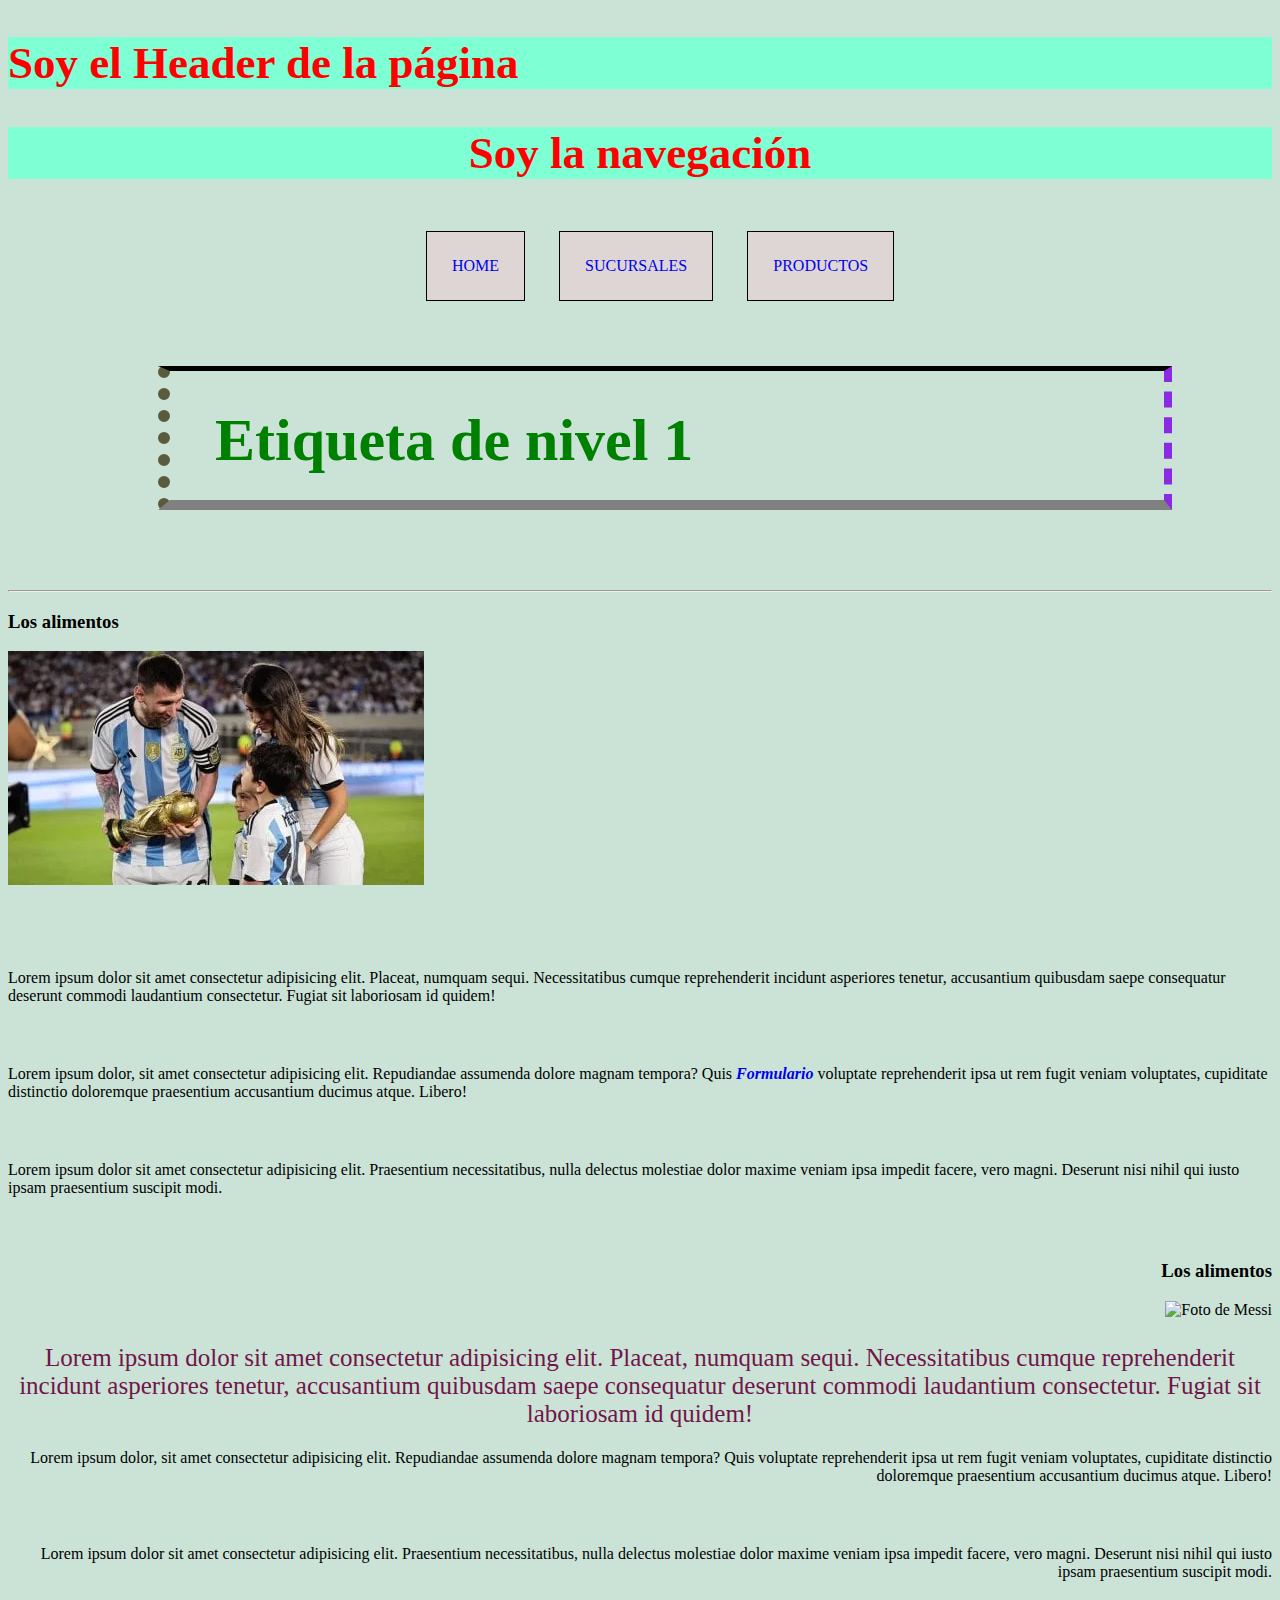
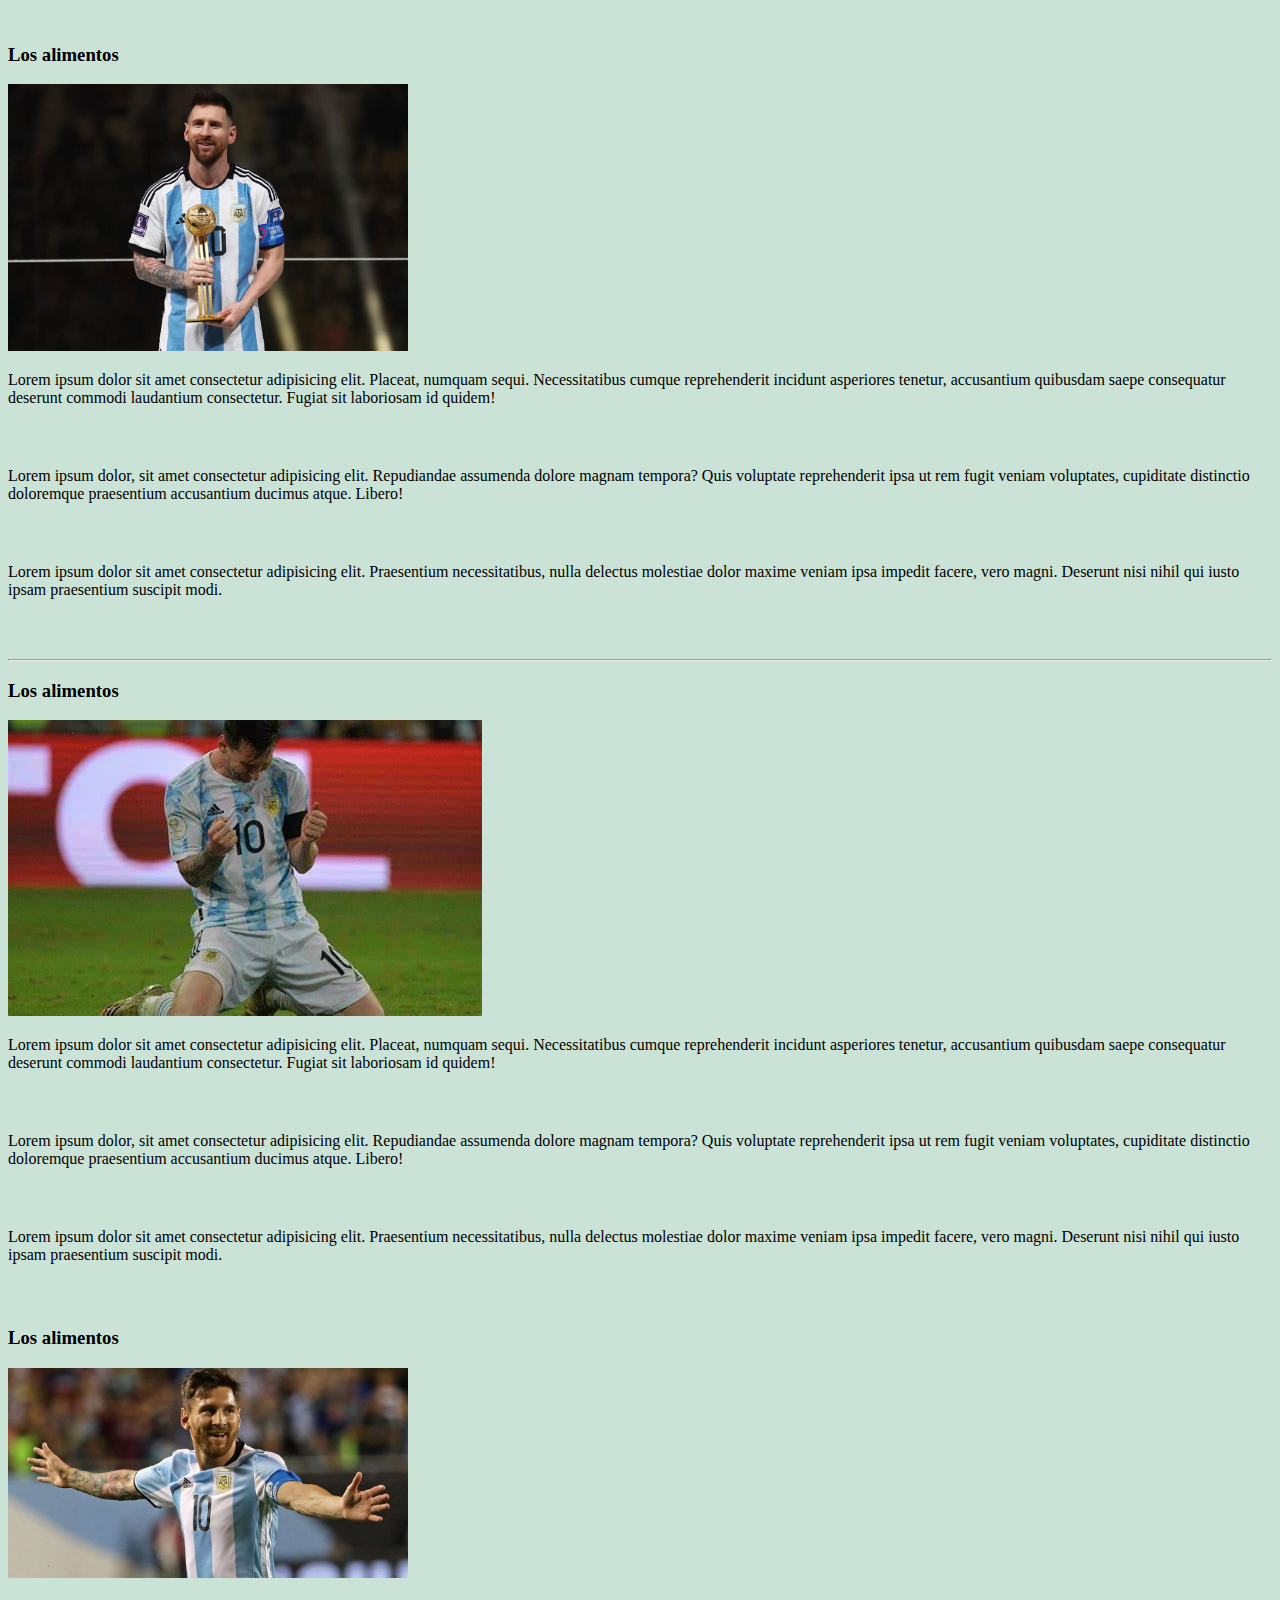
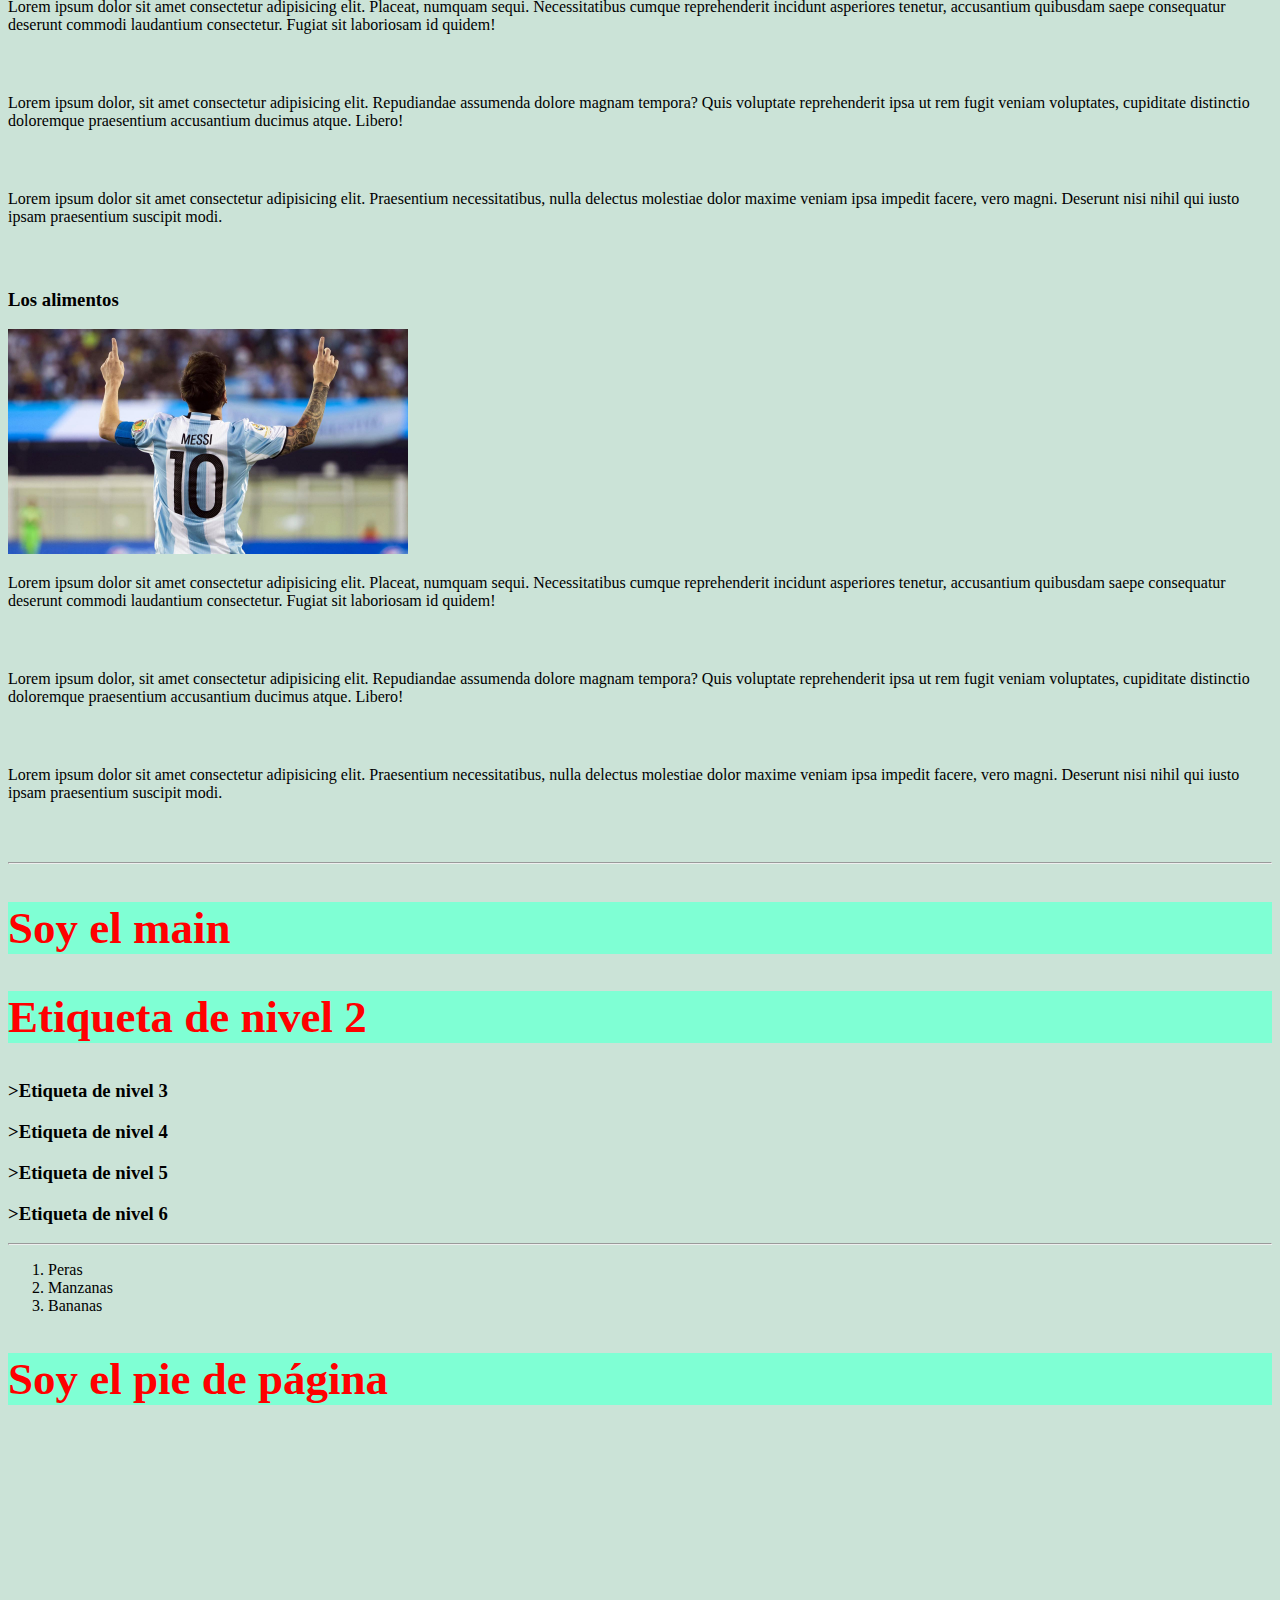
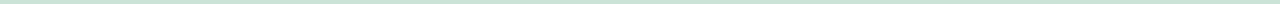
==== commit f87b7730: "Clase 5" ====
--- a/index.html
+++ b/index.html
@@ -7,14 +7,20 @@
     <meta http-equiv="X-UA-Compatible" content="IE=edge">
     <meta name="viewport" content="width=device-width, initial-scale=1.0">
     <link rel="stylesheet" href="./css/index.css">
+    <link rel="stylesheet" href="./css/estilos.css">
     <script src="https://kit.fontawesome.com/8a6f047dfc.js" crossorigin="anonymous"></script>
+    <link rel="preconnect" href="https://fonts.googleapis.com">
+    <link rel="preconnect" href="https://fonts.gstatic.com" crossorigin>
+    <link href="https://fonts.googleapis.com/css2?family=PT+Sans+Narrow:wght@400;700&display=swap" rel="stylesheet">
+
+    <style>
+        @import url('https://fonts.googleapis.com/css2?family=PT+Sans+Narrow:wght@400;700&display=swap');
+      </style>
+
     <title>Html</title>
 
 <style>
-    p {
-        color: blue;
-        font-family: 'Lucida Sans', 'Lucida Sans Regular', 'Lucida Grande', 'Lucida Sans Unicode', Geneva, Verdana, sans-serif;
-    }
+   
 </style>
 
 </head>
--- a/css/index.css
+++ b/css/index.css
@@ -1,3 +1,5 @@
+  @import url('https://fonts.googleapis.com/css2?family=PT+Sans+Narrow:wght@400;700&display=swap');
+
 h2 {
     color: red;
     font-size: 45px;
--- a/css/estilos.css
+++ b/css/estilos.css
@@ -0,0 +1,7 @@
+body {
+  background-color: rgb(203, 227, 215);
+}
+
+p {
+  height: 80px;
+}/*# sourceMappingURL=estilos.css.map */